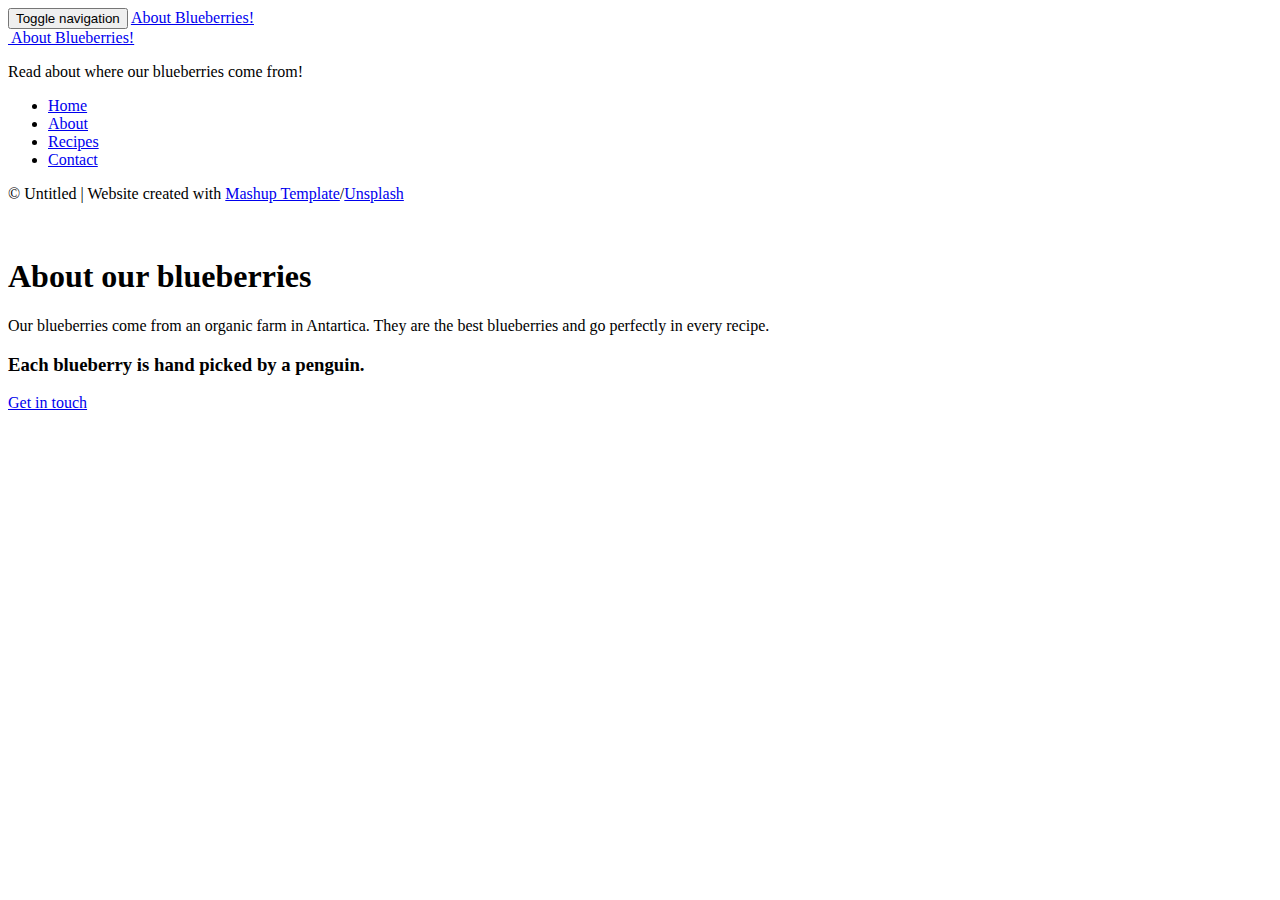
==== about.html @ f765b4d2 "Site Flow Builder" ====
<!DOCTYPE html>
<html lang="en">

<head>
  <meta charset="UTF-8">
  <meta content="IE=edge" http-equiv="X-UA-Compatible">
  <meta content="width=device-width,initial-scale=1" name="viewport">
  <meta content="description" name="description">
  <meta name="google" content="notranslate" />
  <meta content="Mashup templates have been developped by Orson.io team" name="author">

  <!-- Disable tap highlight on IE -->
  <meta name="msapplication-tap-highlight" content="no">
  
  <link href="./assets/apple-icon-180x180.png" rel="apple-touch-icon">
  <link href="./assets/favicon.ico" rel="icon">



  <title>Title page</title>  

<link href="./main.82cfd66e.css" rel="stylesheet"></head>
<link href="./default.css" rel="stylesheet"></head>

<body>

 <!-- Add your content of header -->
<header class="">
  <div class="navbar navbar-default visible-xs">
    <button type="button" class="navbar-toggle collapsed">
      <span class="sr-only">Toggle navigation</span>
      <span class="icon-bar"></span>
      <span class="icon-bar"></span>
      <span class="icon-bar"></span>
    </button>
    <a href="./index.html" class="navbar-brand">About Blueberries!</a>
  </div>

  <nav class="sidebar">
    <div class="navbar-collapse" id="navbar-collapse">
      <div class="site-header hidden-xs">
          <a class="site-brand" href="./index.html" title="">
            <img class="img-responsive site-logo" alt="" src="./assets/images/Blueberry.svg">
            About Blueberries!
          </a>
        <p>Read about where our blueberries come from!</p>
      </div>
      <ul class="nav">
        <li><a href="./index.html" title="">Home</a></li>
        <li><a href="./about.html" title="">About</a></li>
        <li><a href="./services.html" title="">Recipes</a></li>
        <li><a href="./contact.html" title="">Contact</a></li>

      </ul>

      <nav class="nav-footer">
        <p class="nav-footer-social-buttons">
          <a class="fa-icon" href="https://www.instagram.com/" title="">
            <i class="fa fa-instagram"></i>
          </a>
          <a class="fa-icon" href="https://dribbble.com/" title="">
            <i class="fa fa-dribbble"></i>
          </a>
          <a class="fa-icon" href="https://twitter.com/" title="">
            <i class="fa fa-twitter"></i>
          </a>
        </p>
        <p>© Untitled | Website created with <a href="http://www.mashup-template.com/" title="Create website with free html template">Mashup Template</a>/<a href="https://www.unsplash.com/" title="Beautiful Free Images">Unsplash</a></p>
      </nav>  
    </div> 
  </nav>
</header>
<main class="" id="main-collapse">


<div class="row">
  <div class="col-xs-12 col-md-6">
    <img id="blueberry-img" class="img-responsive" alt="" src="https://images.food52.com/mpDKa-Kh-VUBO425lRTb-XDWkz8=/1200x1200/a772c2a8-6b6f-4b9a-9ea8-59f79d7a1077--blueberries_food52_mark_weinberg_14-07-01_0103.jpg">
  </div>
  <div class="col-xs-12 col-md-6">
    <h1>About our blueberries</h1>
    
    <p>Our blueberries come from an organic farm in Antartica.
      They are the best blueberries and go perfectly in every recipe.
    </p>

    <h3>Each blueberry is hand picked by a penguin.</h3>
    
    <a href="contact.html" class="btn btn-primary" title=""> Get in touch</a>
 </div>
</div>
    
</main>

<script>
document.addEventListener("DOMContentLoaded", function (event) {
  navbarToggleSidebar();
  navActivePage();
});
</script>

<!-- Google Analytics: change UA-XXXXX-X to be your site's ID 

<script>
  (function (i, s, o, g, r, a, m) {
    i['GoogleAnalyticsObject'] = r; i[r] = i[r] || function () {
      (i[r].q = i[r].q || []).push(arguments)
    }, i[r].l = 1 * new Date(); a = s.createElement(o),
      m = s.getElementsByTagName(o)[0]; a.async = 1; a.src = g; m.parentNode.insertBefore(a, m)
  })(window, document, 'script', '//www.google-analytics.com/analytics.js', 'ga');
  ga('create', 'UA-XXXXX-X', 'auto');
  ga('send', 'pageview');
</script>

--> <script type="text/javascript" src="./main.85741bff.js"></script></body>

</html>
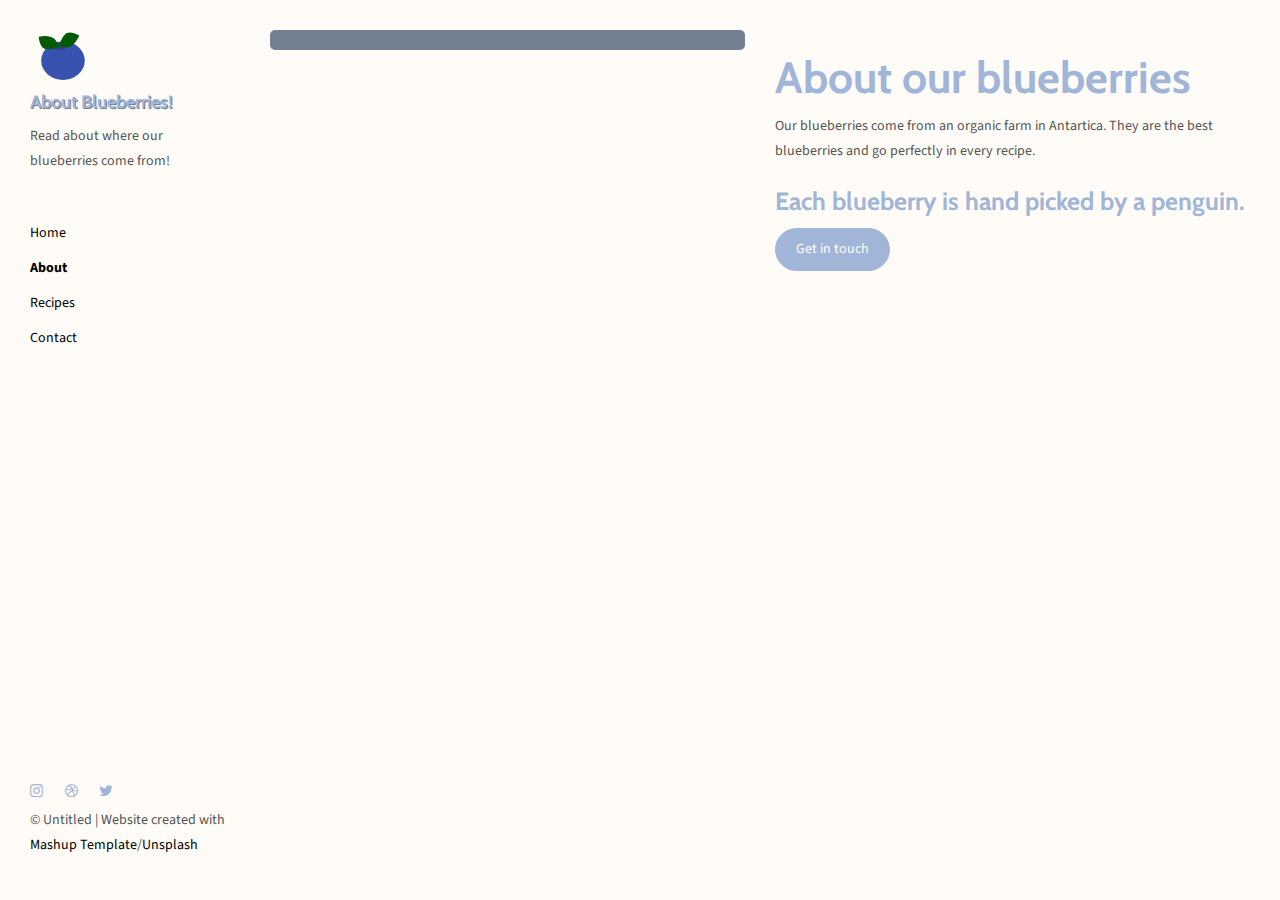
==== commit df10c38f: "Update about.html" ====
--- a/about.html
+++ b/about.html
@@ -33,13 +33,13 @@
       <span class="icon-bar"></span>
       <span class="icon-bar"></span>
     </button>
-    <a href="./index.html" class="navbar-brand">About Blueberries!</a>
+    <a href="./myFunSite.html" class="navbar-brand">About Blueberries!</a>
   </div>
 
   <nav class="sidebar">
     <div class="navbar-collapse" id="navbar-collapse">
       <div class="site-header hidden-xs">
-          <a class="site-brand" href="./index.html" title="">
+          <a class="site-brand" href="./myFunSite.html" title="">
             <img class="img-responsive site-logo" alt="" src="./assets/images/Blueberry.svg">
             About Blueberries!
           </a>
@@ -114,4 +114,4 @@
 
 --> <script type="text/javascript" src="./main.85741bff.js"></script></body>
 
-</html>+</html>
--- a/main.82cfd66e.css
+++ b/main.82cfd66e.css
@@ -0,0 +1,9 @@
+@import url(https://fonts.googleapis.com/css?family=Cabin:400,700|Source+Sans+Pro:400,700);@import url(https://maxcdn.bootstrapcdn.com/font-awesome/4.7.0/css/font-awesome.min.css);/*!
+ * Bootstrap v3.3.7 (http://getbootstrap.com)
+ * Copyright 2011-2016 Twitter, Inc.
+ * Licensed under MIT (https://github.com/twbs/bootstrap/blob/master/LICENSE)
+ */
+/*! normalize.css v3.0.3 | MIT License | github.com/necolas/normalize.css */html{font-family:sans-serif;-ms-text-size-adjust:100%;-webkit-text-size-adjust:100%}body{margin:0}article,aside,details,figcaption,figure,footer,header,hgroup,main,menu,nav,section,summary{display:block}audio,canvas,progress,video{display:inline-block;vertical-align:baseline}audio:not([controls]){display:none;height:0}[hidden],template{display:none}a{background-color:transparent}a:active,a:hover{outline:0}abbr[title]{border-bottom:1px dotted}b,strong{font-weight:700}dfn{font-style:italic}h1{font-size:2em;margin:.67em 0}mark{background:#ff0;color:#000}small{font-size:80%}sub,sup{font-size:75%;line-height:0;position:relative;vertical-align:baseline}sup{top:-.5em}sub{bottom:-.25em}img{border:0}svg:not(:root){overflow:hidden}figure{margin:1em 40px}hr{box-sizing:content-box;height:0}pre{overflow:auto}code,kbd,pre,samp{font-family:monospace,monospace;font-size:1em}button,input,optgroup,select,textarea{color:inherit;font:inherit;margin:0}button{overflow:visible}button,select{text-transform:none}button,html input[type=button],input[type=reset],input[type=submit]{-webkit-appearance:button;cursor:pointer}button[disabled],html input[disabled]{cursor:default}button::-moz-focus-inner,input::-moz-focus-inner{border:0;padding:0}input{line-height:normal}input[type=checkbox],input[type=radio]{box-sizing:border-box;padding:0}input[type=number]::-webkit-inner-spin-button,input[type=number]::-webkit-outer-spin-button{height:auto}input[type=search]{-webkit-appearance:textfield;box-sizing:content-box}input[type=search]::-webkit-search-cancel-button,input[type=search]::-webkit-search-decoration{-webkit-appearance:none}fieldset{border:1px solid silver;margin:0 2px;padding:.35em .625em .75em}textarea{overflow:auto}optgroup{font-weight:700}table{border-collapse:collapse;border-spacing:0}td,th{padding:0}
+
+/*! Source: https://github.com/h5bp/html5-boilerplate/blob/master/src/css/main.css */@media print{*,:after,:before{background:transparent!important;color:#000!important;box-shadow:none!important;text-shadow:none!important}a,a:visited{text-decoration:underline}a[href]:after{content:" (" attr(href) ")"}abbr[title]:after{content:" (" attr(title) ")"}a[href^="#"]:after,a[href^="javascript:"]:after{content:""}blockquote,pre{border:1px solid #999;page-break-inside:avoid}thead{display:table-header-group}img,tr{page-break-inside:avoid}img{max-width:100%!important}h2,h3,p{orphans:3;widows:3}h2,h3{page-break-after:avoid}.navbar{display:none}.btn>.caret,.dropup>.btn>.caret{border-top-color:#000!important}.label{border:1px solid #000}.table{border-collapse:collapse!important}.table td,.table th{background-color:#fff!important}.table-bordered td,.table-bordered th{border:1px solid #ddd!important}}*,:after,:before{-webkit-box-sizing:border-box;-moz-box-sizing:border-box;box-sizing:border-box}html{font-size:10px;-webkit-tap-highlight-color:transparent}body{font-family:Source Sans Pro,Helvetica,Arial,sans-serif;font-size:14px;line-height:1.78;color:#555;background-color:#fff}button,input,select,textarea{font-family:inherit;font-size:inherit;line-height:inherit}a{color:#ff6360;text-decoration:none}a:focus,a:hover{color:#ff1814;text-decoration:underline}a:focus{outline:5px auto -webkit-focus-ring-color;outline-offset:-2px}figure{margin:0}img{vertical-align:middle}.img-responsive{display:block;max-width:100%;height:auto}.img-rounded{border-radius:2px}.img-thumbnail{padding:4px;line-height:1.78;background-color:#fff;border:1px solid #ddd;border-radius:2px;-webkit-transition:all .2s ease-in-out;-o-transition:all .2s ease-in-out;transition:all .2s ease-in-out;display:inline-block;max-width:100%;height:auto}.img-circle{border-radius:50%}hr{margin-top:24px;margin-bottom:24px;border:0;border-top:1px solid #eee}.sr-only{position:absolute;width:1px;height:1px;margin:-1px;padding:0;overflow:hidden;clip:rect(0,0,0,0);border:0}.sr-only-focusable:active,.sr-only-focusable:focus{position:static;width:auto;height:auto;margin:0;overflow:visible;clip:auto}[role=button]{cursor:pointer}.h1,.h2,.h3,.h4,.h5,.h6,h1,h2,h3,h4,h5,h6{font-family:Cabin,Helvetica,Arial,sans-serif;font-weight:700;line-height:1.1;color:#000}.h1 .small,.h1 small,.h2 .small,.h2 small,.h3 .small,.h3 small,.h4 .small,.h4 small,.h5 .small,.h5 small,.h6 .small,.h6 small,h1 .small,h1 small,h2 .small,h2 small,h3 .small,h3 small,h4 .small,h4 small,h5 .small,h5 small,h6 .small,h6 small{font-weight:400;line-height:1;color:#777}.h1,.h2,.h3,h1,h2,h3{margin-top:24px;margin-bottom:12px}.h1 .small,.h1 small,.h2 .small,.h2 small,.h3 .small,.h3 small,h1 .small,h1 small,h2 .small,h2 small,h3 .small,h3 small{font-size:65%}.h4,.h5,.h6,h4,h5,h6{margin-top:12px;margin-bottom:12px}.h4 .small,.h4 small,.h5 .small,.h5 small,.h6 .small,.h6 small,h4 .small,h4 small,h5 .small,h5 small,h6 .small,h6 small{font-size:75%}.h1,h1{font-size:44px}.h2,h2{font-size:33px}.h3,h3{font-size:25px}.h4,h4{font-size:19px}.h5,h5{font-size:14px}.h6,h6{font-size:12px}p{margin:0 0 12px}.lead{margin-bottom:24px;font-size:16px;font-weight:300;line-height:1.4}@media (min-width:768px){.lead{font-size:21px}}.small,small{font-size:85%}.mark,mark{background-color:#fcf8e3;padding:.2em}.text-left{text-align:left}.text-right{text-align:right}.text-center{text-align:center}.text-justify{text-align:justify}.text-nowrap{white-space:nowrap}.text-lowercase{text-transform:lowercase}.initialism,.text-uppercase{text-transform:uppercase}.text-capitalize{text-transform:capitalize}.text-muted{color:#777}.text-primary{color:#ff6360}a.text-primary:focus,a.text-primary:hover{color:#ff312d}.text-success{color:#fff}a.text-success:focus,a.text-success:hover{color:#e6e6e6}.text-info{color:#31708f}a.text-info:focus,a.text-info:hover{color:#245269}.text-warning{color:#8a6d3b}a.text-warning:focus,a.text-warning:hover{color:#66512c}.text-danger{color:#fff}a.text-danger:focus,a.text-danger:hover{color:#e6e6e6}.bg-primary{color:#fff;background-color:#ff6360}a.bg-primary:focus,a.bg-primary:hover{background-color:#ff312d}.bg-success{background-color:#57ce6e}a.bg-success:focus,a.bg-success:hover{background-color:#37bb50}.bg-info{background-color:#d9edf7}a.bg-info:focus,a.bg-info:hover{background-color:#afd9ee}.bg-warning{background-color:#fcf8e3}a.bg-warning:focus,a.bg-warning:hover{background-color:#f7ecb5}.bg-danger{background-color:#ee624b}a.bg-danger:focus,a.bg-danger:hover{background-color:#ea391c}.page-header{padding-bottom:11px;margin:48px 0 24px;border-bottom:1px solid #eee}ol,ul{margin-top:0;margin-bottom:12px}ol ol,ol ul,ul ol,ul ul{margin-bottom:0}.list-inline,.list-unstyled{padding-left:0;list-style:none}.list-inline{margin-left:-5px}.list-inline>li{display:inline-block;padding-left:5px;padding-right:5px}dl{margin-top:0;margin-bottom:24px}dd,dt{line-height:1.78}dt{font-weight:700}dd{margin-left:0}.dl-horizontal dd:after,.dl-horizontal dd:before{content:" ";display:table}.dl-horizontal dd:after{clear:both}@media (min-width:768px){.dl-horizontal dt{float:left;width:160px;clear:left;text-align:right;overflow:hidden;text-overflow:ellipsis;white-space:nowrap}.dl-horizontal dd{margin-left:180px}}abbr[data-original-title],abbr[title]{cursor:help;border-bottom:1px dotted #777}.initialism{font-size:90%}blockquote{padding:12px 24px;margin:0 0 24px;font-size:17.5px;border-left:5px solid #eee}blockquote ol:last-child,blockquote p:last-child,blockquote ul:last-child{margin-bottom:0}blockquote .small,blockquote footer,blockquote small{display:block;font-size:80%;line-height:1.78;color:#777}blockquote .small:before,blockquote footer:before,blockquote small:before{content:"\2014   \A0"}.blockquote-reverse,blockquote.pull-right{padding-right:15px;padding-left:0;border-right:5px solid #eee;border-left:0;text-align:right}.blockquote-reverse .small:before,.blockquote-reverse footer:before,.blockquote-reverse small:before,blockquote.pull-right .small:before,blockquote.pull-right footer:before,blockquote.pull-right small:before{content:""}.blockquote-reverse .small:after,.blockquote-reverse footer:after,.blockquote-reverse small:after,blockquote.pull-right .small:after,blockquote.pull-right footer:after,blockquote.pull-right small:after{content:"\A0   \2014"}address{margin-bottom:24px;font-style:normal;line-height:1.78}code,kbd,pre,samp{font-family:Menlo,Monaco,Consolas,Courier New,monospace}code{color:#c7254e;background-color:#f9f2f4}code,kbd{padding:2px 4px;font-size:90%;border-radius:2px}kbd{color:#fff;background-color:#333;box-shadow:inset 0 -1px 0 rgba(0,0,0,.25)}kbd kbd{padding:0;font-size:100%;font-weight:700;box-shadow:none}pre{display:block;padding:11.5px;margin:0 0 12px;font-size:13px;line-height:1.78;word-break:break-all;word-wrap:break-word;color:#333;background-color:#f5f5f5;border:1px solid #ccc;border-radius:2px}pre code{padding:0;font-size:inherit;color:inherit;white-space:pre-wrap;background-color:transparent;border-radius:0}.pre-scrollable{max-height:340px;overflow-y:scroll}.container{margin-right:auto;margin-left:auto;padding-left:15px;padding-right:15px}.container:after,.container:before{content:" ";display:table}.container:after{clear:both}@media (min-width:768px){.container{width:750px}}@media (min-width:992px){.container{width:970px}}@media (min-width:1200px){.container{width:1170px}}.container-fluid{margin-right:auto;margin-left:auto;padding-left:15px;padding-right:15px}.container-fluid:after,.container-fluid:before{content:" ";display:table}.container-fluid:after{clear:both}.row{margin-left:-15px;margin-right:-15px}.row:after,.row:before{content:" ";display:table}.row:after{clear:both}.col-lg-1,.col-lg-2,.col-lg-3,.col-lg-4,.col-lg-5,.col-lg-6,.col-lg-7,.col-lg-8,.col-lg-9,.col-lg-10,.col-lg-11,.col-lg-12,.col-md-1,.col-md-2,.col-md-3,.col-md-4,.col-md-5,.col-md-6,.col-md-7,.col-md-8,.col-md-9,.col-md-10,.col-md-11,.col-md-12,.col-sm-1,.col-sm-2,.col-sm-3,.col-sm-4,.col-sm-5,.col-sm-6,.col-sm-7,.col-sm-8,.col-sm-9,.col-sm-10,.col-sm-11,.col-sm-12,.col-xs-1,.col-xs-2,.col-xs-3,.col-xs-4,.col-xs-5,.col-xs-6,.col-xs-7,.col-xs-8,.col-xs-9,.col-xs-10,.col-xs-11,.col-xs-12{position:relative;min-height:1px;padding-left:15px;padding-right:15px}.col-xs-1,.col-xs-2,.col-xs-3,.col-xs-4,.col-xs-5,.col-xs-6,.col-xs-7,.col-xs-8,.col-xs-9,.col-xs-10,.col-xs-11,.col-xs-12{float:left}.col-xs-1{width:8.33333%}.col-xs-2{width:16.66667%}.col-xs-3{width:25%}.col-xs-4{width:33.33333%}.col-xs-5{width:41.66667%}.col-xs-6{width:50%}.col-xs-7{width:58.33333%}.col-xs-8{width:66.66667%}.col-xs-9{width:75%}.col-xs-10{width:83.33333%}.col-xs-11{width:91.66667%}.col-xs-12{width:100%}.col-xs-pull-0{right:auto}.col-xs-pull-1{right:8.33333%}.col-xs-pull-2{right:16.66667%}.col-xs-pull-3{right:25%}.col-xs-pull-4{right:33.33333%}.col-xs-pull-5{right:41.66667%}.col-xs-pull-6{right:50%}.col-xs-pull-7{right:58.33333%}.col-xs-pull-8{right:66.66667%}.col-xs-pull-9{right:75%}.col-xs-pull-10{right:83.33333%}.col-xs-pull-11{right:91.66667%}.col-xs-pull-12{right:100%}.col-xs-push-0{left:auto}.col-xs-push-1{left:8.33333%}.col-xs-push-2{left:16.66667%}.col-xs-push-3{left:25%}.col-xs-push-4{left:33.33333%}.col-xs-push-5{left:41.66667%}.col-xs-push-6{left:50%}.col-xs-push-7{left:58.33333%}.col-xs-push-8{left:66.66667%}.col-xs-push-9{left:75%}.col-xs-push-10{left:83.33333%}.col-xs-push-11{left:91.66667%}.col-xs-push-12{left:100%}.col-xs-offset-0{margin-left:0}.col-xs-offset-1{margin-left:8.33333%}.col-xs-offset-2{margin-left:16.66667%}.col-xs-offset-3{margin-left:25%}.col-xs-offset-4{margin-left:33.33333%}.col-xs-offset-5{margin-left:41.66667%}.col-xs-offset-6{margin-left:50%}.col-xs-offset-7{margin-left:58.33333%}.col-xs-offset-8{margin-left:66.66667%}.col-xs-offset-9{margin-left:75%}.col-xs-offset-10{margin-left:83.33333%}.col-xs-offset-11{margin-left:91.66667%}.col-xs-offset-12{margin-left:100%}@media (min-width:768px){.col-sm-1,.col-sm-2,.col-sm-3,.col-sm-4,.col-sm-5,.col-sm-6,.col-sm-7,.col-sm-8,.col-sm-9,.col-sm-10,.col-sm-11,.col-sm-12{float:left}.col-sm-1{width:8.33333%}.col-sm-2{width:16.66667%}.col-sm-3{width:25%}.col-sm-4{width:33.33333%}.col-sm-5{width:41.66667%}.col-sm-6{width:50%}.col-sm-7{width:58.33333%}.col-sm-8{width:66.66667%}.col-sm-9{width:75%}.col-sm-10{width:83.33333%}.col-sm-11{width:91.66667%}.col-sm-12{width:100%}.col-sm-pull-0{right:auto}.col-sm-pull-1{right:8.33333%}.col-sm-pull-2{right:16.66667%}.col-sm-pull-3{right:25%}.col-sm-pull-4{right:33.33333%}.col-sm-pull-5{right:41.66667%}.col-sm-pull-6{right:50%}.col-sm-pull-7{right:58.33333%}.col-sm-pull-8{right:66.66667%}.col-sm-pull-9{right:75%}.col-sm-pull-10{right:83.33333%}.col-sm-pull-11{right:91.66667%}.col-sm-pull-12{right:100%}.col-sm-push-0{left:auto}.col-sm-push-1{left:8.33333%}.col-sm-push-2{left:16.66667%}.col-sm-push-3{left:25%}.col-sm-push-4{left:33.33333%}.col-sm-push-5{left:41.66667%}.col-sm-push-6{left:50%}.col-sm-push-7{left:58.33333%}.col-sm-push-8{left:66.66667%}.col-sm-push-9{left:75%}.col-sm-push-10{left:83.33333%}.col-sm-push-11{left:91.66667%}.col-sm-push-12{left:100%}.col-sm-offset-0{margin-left:0}.col-sm-offset-1{margin-left:8.33333%}.col-sm-offset-2{margin-left:16.66667%}.col-sm-offset-3{margin-left:25%}.col-sm-offset-4{margin-left:33.33333%}.col-sm-offset-5{margin-left:41.66667%}.col-sm-offset-6{margin-left:50%}.col-sm-offset-7{margin-left:58.33333%}.col-sm-offset-8{margin-left:66.66667%}.col-sm-offset-9{margin-left:75%}.col-sm-offset-10{margin-left:83.33333%}.col-sm-offset-11{margin-left:91.66667%}.col-sm-offset-12{margin-left:100%}}@media (min-width:992px){.col-md-1,.col-md-2,.col-md-3,.col-md-4,.col-md-5,.col-md-6,.col-md-7,.col-md-8,.col-md-9,.col-md-10,.col-md-11,.col-md-12{float:left}.col-md-1{width:8.33333%}.col-md-2{width:16.66667%}.col-md-3{width:25%}.col-md-4{width:33.33333%}.col-md-5{width:41.66667%}.col-md-6{width:50%}.col-md-7{width:58.33333%}.col-md-8{width:66.66667%}.col-md-9{width:75%}.col-md-10{width:83.33333%}.col-md-11{width:91.66667%}.col-md-12{width:100%}.col-md-pull-0{right:auto}.col-md-pull-1{right:8.33333%}.col-md-pull-2{right:16.66667%}.col-md-pull-3{right:25%}.col-md-pull-4{right:33.33333%}.col-md-pull-5{right:41.66667%}.col-md-pull-6{right:50%}.col-md-pull-7{right:58.33333%}.col-md-pull-8{right:66.66667%}.col-md-pull-9{right:75%}.col-md-pull-10{right:83.33333%}.col-md-pull-11{right:91.66667%}.col-md-pull-12{right:100%}.col-md-push-0{left:auto}.col-md-push-1{left:8.33333%}.col-md-push-2{left:16.66667%}.col-md-push-3{left:25%}.col-md-push-4{left:33.33333%}.col-md-push-5{left:41.66667%}.col-md-push-6{left:50%}.col-md-push-7{left:58.33333%}.col-md-push-8{left:66.66667%}.col-md-push-9{left:75%}.col-md-push-10{left:83.33333%}.col-md-push-11{left:91.66667%}.col-md-push-12{left:100%}.col-md-offset-0{margin-left:0}.col-md-offset-1{margin-left:8.33333%}.col-md-offset-2{margin-left:16.66667%}.col-md-offset-3{margin-left:25%}.col-md-offset-4{margin-left:33.33333%}.col-md-offset-5{margin-left:41.66667%}.col-md-offset-6{margin-left:50%}.col-md-offset-7{margin-left:58.33333%}.col-md-offset-8{margin-left:66.66667%}.col-md-offset-9{margin-left:75%}.col-md-offset-10{margin-left:83.33333%}.col-md-offset-11{margin-left:91.66667%}.col-md-offset-12{margin-left:100%}}@media (min-width:1200px){.col-lg-1,.col-lg-2,.col-lg-3,.col-lg-4,.col-lg-5,.col-lg-6,.col-lg-7,.col-lg-8,.col-lg-9,.col-lg-10,.col-lg-11,.col-lg-12{float:left}.col-lg-1{width:8.33333%}.col-lg-2{width:16.66667%}.col-lg-3{width:25%}.col-lg-4{width:33.33333%}.col-lg-5{width:41.66667%}.col-lg-6{width:50%}.col-lg-7{width:58.33333%}.col-lg-8{width:66.66667%}.col-lg-9{width:75%}.col-lg-10{width:83.33333%}.col-lg-11{width:91.66667%}.col-lg-12{width:100%}.col-lg-pull-0{right:auto}.col-lg-pull-1{right:8.33333%}.col-lg-pull-2{right:16.66667%}.col-lg-pull-3{right:25%}.col-lg-pull-4{right:33.33333%}.col-lg-pull-5{right:41.66667%}.col-lg-pull-6{right:50%}.col-lg-pull-7{right:58.33333%}.col-lg-pull-8{right:66.66667%}.col-lg-pull-9{right:75%}.col-lg-pull-10{right:83.33333%}.col-lg-pull-11{right:91.66667%}.col-lg-pull-12{right:100%}.col-lg-push-0{left:auto}.col-lg-push-1{left:8.33333%}.col-lg-push-2{left:16.66667%}.col-lg-push-3{left:25%}.col-lg-push-4{left:33.33333%}.col-lg-push-5{left:41.66667%}.col-lg-push-6{left:50%}.col-lg-push-7{left:58.33333%}.col-lg-push-8{left:66.66667%}.col-lg-push-9{left:75%}.col-lg-push-10{left:83.33333%}.col-lg-push-11{left:91.66667%}.col-lg-push-12{left:100%}.col-lg-offset-0{margin-left:0}.col-lg-offset-1{margin-left:8.33333%}.col-lg-offset-2{margin-left:16.66667%}.col-lg-offset-3{margin-left:25%}.col-lg-offset-4{margin-left:33.33333%}.col-lg-offset-5{margin-left:41.66667%}.col-lg-offset-6{margin-left:50%}.col-lg-offset-7{margin-left:58.33333%}.col-lg-offset-8{margin-left:66.66667%}.col-lg-offset-9{margin-left:75%}.col-lg-offset-10{margin-left:83.33333%}.col-lg-offset-11{margin-left:91.66667%}.col-lg-offset-12{margin-left:100%}}table{background-color:transparent}caption{padding-top:8px;padding-bottom:8px;color:#777}caption,th{text-align:left}.table{width:100%;max-width:100%;margin-bottom:24px}.table>tbody>tr>td,.table>tbody>tr>th,.table>tfoot>tr>td,.table>tfoot>tr>th,.table>thead>tr>td,.table>thead>tr>th{padding:8px;line-height:1.78;vertical-align:top;border-top:1px solid #ddd}.table>thead>tr>th{vertical-align:bottom;border-bottom:2px solid #ddd}.table>caption+thead>tr:first-child>td,.table>caption+thead>tr:first-child>th,.table>colgroup+thead>tr:first-child>td,.table>colgroup+thead>tr:first-child>th,.table>thead:first-child>tr:first-child>td,.table>thead:first-child>tr:first-child>th{border-top:0}.table>tbody+tbody{border-top:2px solid #ddd}.table .table{background-color:#fff}.table-condensed>tbody>tr>td,.table-condensed>tbody>tr>th,.table-condensed>tfoot>tr>td,.table-condensed>tfoot>tr>th,.table-condensed>thead>tr>td,.table-condensed>thead>tr>th{padding:5px}.table-bordered,.table-bordered>tbody>tr>td,.table-bordered>tbody>tr>th,.table-bordered>tfoot>tr>td,.table-bordered>tfoot>tr>th,.table-bordered>thead>tr>td,.table-bordered>thead>tr>th{border:1px solid #ddd}.table-bordered>thead>tr>td,.table-bordered>thead>tr>th{border-bottom-width:2px}.table-striped>tbody>tr:nth-of-type(odd){background-color:#f9f9f9}.table-hover>tbody>tr:hover{background-color:#f5f5f5}table col[class*=col-]{position:static;float:none;display:table-column}table td[class*=col-],table th[class*=col-]{position:static;float:none;display:table-cell}.table>tbody>tr.active>td,.table>tbody>tr.active>th,.table>tbody>tr>td.active,.table>tbody>tr>th.active,.table>tfoot>tr.active>td,.table>tfoot>tr.active>th,.table>tfoot>tr>td.active,.table>tfoot>tr>th.active,.table>thead>tr.active>td,.table>thead>tr.active>th,.table>thead>tr>td.active,.table>thead>tr>th.active{background-color:#f5f5f5}.table-hover>tbody>tr.active:hover>td,.table-hover>tbody>tr.active:hover>th,.table-hover>tbody>tr:hover>.active,.table-hover>tbody>tr>td.active:hover,.table-hover>tbody>tr>th.active:hover{background-color:#e8e8e8}.table>tbody>tr.success>td,.table>tbody>tr.success>th,.table>tbody>tr>td.success,.table>tbody>tr>th.success,.table>tfoot>tr.success>td,.table>tfoot>tr.success>th,.table>tfoot>tr>td.success,.table>tfoot>tr>th.success,.table>thead>tr.success>td,.table>thead>tr.success>th,.table>thead>tr>td.success,.table>thead>tr>th.success{background-color:#57ce6e}.table-hover>tbody>tr.success:hover>td,.table-hover>tbody>tr.success:hover>th,.table-hover>tbody>tr:hover>.success,.table-hover>tbody>tr>td.success:hover,.table-hover>tbody>tr>th.success:hover{background-color:#43c85d}.table>tbody>tr.info>td,.table>tbody>tr.info>th,.table>tbody>tr>td.info,.table>tbody>tr>th.info,.table>tfoot>tr.info>td,.table>tfoot>tr.info>th,.table>tfoot>tr>td.info,.table>tfoot>tr>th.info,.table>thead>tr.info>td,.table>thead>tr.info>th,.table>thead>tr>td.info,.table>thead>tr>th.info{background-color:#d9edf7}.table-hover>tbody>tr.info:hover>td,.table-hover>tbody>tr.info:hover>th,.table-hover>tbody>tr:hover>.info,.table-hover>tbody>tr>td.info:hover,.table-hover>tbody>tr>th.info:hover{background-color:#c4e3f3}.table>tbody>tr.warning>td,.table>tbody>tr.warning>th,.table>tbody>tr>td.warning,.table>tbody>tr>th.warning,.table>tfoot>tr.warning>td,.table>tfoot>tr.warning>th,.table>tfoot>tr>td.warning,.table>tfoot>tr>th.warning,.table>thead>tr.warning>td,.table>thead>tr.warning>th,.table>thead>tr>td.warning,.table>thead>tr>th.warning{background-color:#fcf8e3}.table-hover>tbody>tr.warning:hover>td,.table-hover>tbody>tr.warning:hover>th,.table-hover>tbody>tr:hover>.warning,.table-hover>tbody>tr>td.warning:hover,.table-hover>tbody>tr>th.warning:hover{background-color:#faf2cc}.table>tbody>tr.danger>td,.table>tbody>tr.danger>th,.table>tbody>tr>td.danger,.table>tbody>tr>th.danger,.table>tfoot>tr.danger>td,.table>tfoot>tr.danger>th,.table>tfoot>tr>td.danger,.table>tfoot>tr>th.danger,.table>thead>tr.danger>td,.table>thead>tr.danger>th,.table>thead>tr>td.danger,.table>thead>tr>th.danger{background-color:#ee624b}.table-hover>tbody>tr.danger:hover>td,.table-hover>tbody>tr.danger:hover>th,.table-hover>tbody>tr:hover>.danger,.table-hover>tbody>tr>td.danger:hover,.table-hover>tbody>tr>th.danger:hover{background-color:#ec4e34}.table-responsive{overflow-x:auto;min-height:.01%}@media screen and (max-width:767px){.table-responsive{width:100%;margin-bottom:18px;overflow-y:hidden;-ms-overflow-style:-ms-autohiding-scrollbar;border:1px solid #ddd}.table-responsive>.table{margin-bottom:0}.table-responsive>.table>tbody>tr>td,.table-responsive>.table>tbody>tr>th,.table-responsive>.table>tfoot>tr>td,.table-responsive>.table>tfoot>tr>th,.table-responsive>.table>thead>tr>td,.table-responsive>.table>thead>tr>th{white-space:nowrap}.table-responsive>.table-bordered{border:0}.table-responsive>.table-bordered>tbody>tr>td:first-child,.table-responsive>.table-bordered>tbody>tr>th:first-child,.table-responsive>.table-bordered>tfoot>tr>td:first-child,.table-responsive>.table-bordered>tfoot>tr>th:first-child,.table-responsive>.table-bordered>thead>tr>td:first-child,.table-responsive>.table-bordered>thead>tr>th:first-child{border-left:0}.table-responsive>.table-bordered>tbody>tr>td:last-child,.table-responsive>.table-bordered>tbody>tr>th:last-child,.table-responsive>.table-bordered>tfoot>tr>td:last-child,.table-responsive>.table-bordered>tfoot>tr>th:last-child,.table-responsive>.table-bordered>thead>tr>td:last-child,.table-responsive>.table-bordered>thead>tr>th:last-child{border-right:0}.table-responsive>.table-bordered>tbody>tr:last-child>td,.table-responsive>.table-bordered>tbody>tr:last-child>th,.table-responsive>.table-bordered>tfoot>tr:last-child>td,.table-responsive>.table-bordered>tfoot>tr:last-child>th{border-bottom:0}}fieldset{margin:0;min-width:0}fieldset,legend{padding:0;border:0}legend{display:block;width:100%;margin-bottom:24px;font-size:21px;line-height:inherit;color:#333;border-bottom:1px solid #e5e5e5}label{display:inline-block;max-width:100%;margin-bottom:5px;font-weight:700}input[type=search]{-webkit-box-sizing:border-box;-moz-box-sizing:border-box;box-sizing:border-box}input[type=checkbox],input[type=radio]{margin:4px 0 0;margin-top:1px\9;line-height:normal}input[type=file]{display:block}input[type=range]{display:block;width:100%}select[multiple],select[size]{height:auto}input[type=checkbox]:focus,input[type=file]:focus,input[type=radio]:focus{outline:5px auto -webkit-focus-ring-color;outline-offset:-2px}output{padding-top:9px}.form-control,output{display:block;font-size:14px;line-height:1.78;color:#555}.form-control{width:100%;height:40px;padding:8px 20px;background-color:#fff;background-image:none;border:1px solid #000;border-radius:2px;-webkit-box-shadow:inset 0 1px 1px rgba(0,0,0,.075);box-shadow:inset 0 1px 1px rgba(0,0,0,.075);-webkit-transition:border-color .15s ease-in-out,box-shadow .15s ease-in-out;-o-transition:border-color ease-in-out .15s,box-shadow ease-in-out .15s;transition:border-color .15s ease-in-out,box-shadow .15s ease-in-out}.form-control:focus{border-color:#66afe9;-webkit-box-shadow:inset 0 1px 1px rgba(0,0,0,.075),0 0 8px rgba(102,175,233,.6);box-shadow:inset 0 1px 1px rgba(0,0,0,.075),0 0 8px rgba(102,175,233,.6)}.form-control::-moz-placeholder{color:#999;opacity:1}.form-control:-ms-input-placeholder{color:#999}.form-control::-webkit-input-placeholder{color:#999}.form-control::-ms-expand{border:0;background-color:transparent}.form-control[disabled],.form-control[readonly],fieldset[disabled] .form-control{background-color:#eee;opacity:1}.form-control[disabled],fieldset[disabled] .form-control{cursor:not-allowed}textarea.form-control{height:auto}input[type=search]{-webkit-appearance:none}@media screen and (-webkit-min-device-pixel-ratio:0){input[type=date].form-control,input[type=datetime-local].form-control,input[type=month].form-control,input[type=time].form-control{line-height:40px}.input-group-sm>.input-group-btn>input[type=date].btn,.input-group-sm>.input-group-btn>input[type=datetime-local].btn,.input-group-sm>.input-group-btn>input[type=month].btn,.input-group-sm>.input-group-btn>input[type=time].btn,.input-group-sm>input[type=date].form-control,.input-group-sm>input[type=date].input-group-addon,.input-group-sm>input[type=datetime-local].form-control,.input-group-sm>input[type=datetime-local].input-group-addon,.input-group-sm>input[type=month].form-control,.input-group-sm>input[type=month].input-group-addon,.input-group-sm>input[type=time].form-control,.input-group-sm>input[type=time].input-group-addon,.input-group-sm input[type=date],.input-group-sm input[type=datetime-local],.input-group-sm input[type=month],.input-group-sm input[type=time],input[type=date].input-sm,input[type=datetime-local].input-sm,input[type=month].input-sm,input[type=time].input-sm{line-height:30px}.input-group-lg>.input-group-btn>input[type=date].btn,.input-group-lg>.input-group-btn>input[type=datetime-local].btn,.input-group-lg>.input-group-btn>input[type=month].btn,.input-group-lg>.input-group-btn>input[type=time].btn,.input-group-lg>input[type=date].form-control,.input-group-lg>input[type=date].input-group-addon,.input-group-lg>input[type=datetime-local].form-control,.input-group-lg>input[type=datetime-local].input-group-addon,.input-group-lg>input[type=month].form-control,.input-group-lg>input[type=month].input-group-addon,.input-group-lg>input[type=time].form-control,.input-group-lg>input[type=time].input-group-addon,.input-group-lg input[type=date],.input-group-lg input[type=datetime-local],.input-group-lg input[type=month],.input-group-lg input[type=time],input[type=date].input-lg,input[type=datetime-local].input-lg,input[type=month].input-lg,input[type=time].input-lg{line-height:46px}}.form-group{margin-bottom:15px}.checkbox,.radio{position:relative;display:block;margin-top:10px;margin-bottom:10px}.checkbox label,.radio label{min-height:24px;padding-left:20px;margin-bottom:0;font-weight:400;cursor:pointer}.checkbox-inline input[type=checkbox],.checkbox input[type=checkbox],.radio-inline input[type=radio],.radio input[type=radio]{position:absolute;margin-left:-20px;margin-top:4px\9}.checkbox+.checkbox,.radio+.radio{margin-top:-5px}.checkbox-inline,.radio-inline{position:relative;display:inline-block;padding-left:20px;margin-bottom:0;vertical-align:middle;font-weight:400;cursor:pointer}.checkbox-inline+.checkbox-inline,.radio-inline+.radio-inline{margin-top:0;margin-left:10px}.checkbox-inline.disabled,.checkbox.disabled label,.radio-inline.disabled,.radio.disabled label,fieldset[disabled] .checkbox-inline,fieldset[disabled] .checkbox label,fieldset[disabled] .radio-inline,fieldset[disabled] .radio label,fieldset[disabled] input[type=checkbox],fieldset[disabled] input[type=radio],input[type=checkbox].disabled,input[type=checkbox][disabled],input[type=radio].disabled,input[type=radio][disabled]{cursor:not-allowed}.form-control-static{padding-top:9px;padding-bottom:9px;margin-bottom:0;min-height:38px}.form-control-static.input-lg,.form-control-static.input-sm,.input-group-lg>.form-control-static.form-control,.input-group-lg>.form-control-static.input-group-addon,.input-group-lg>.input-group-btn>.form-control-static.btn,.input-group-sm>.form-control-static.form-control,.input-group-sm>.form-control-static.input-group-addon,.input-group-sm>.input-group-btn>.form-control-static.btn{padding-left:0;padding-right:0}.input-group-sm>.form-control,.input-group-sm>.input-group-addon,.input-group-sm>.input-group-btn>.btn,.input-sm{height:30px;padding:5px 14px;font-size:12px;line-height:1.5;border-radius:2px}.input-group-sm>.input-group-btn>select.btn,.input-group-sm>select.form-control,.input-group-sm>select.input-group-addon,select.input-sm{height:30px;line-height:30px}.input-group-sm>.input-group-btn>select[multiple].btn,.input-group-sm>.input-group-btn>textarea.btn,.input-group-sm>select[multiple].form-control,.input-group-sm>select[multiple].input-group-addon,.input-group-sm>textarea.form-control,.input-group-sm>textarea.input-group-addon,select[multiple].input-sm,textarea.input-sm{height:auto}.form-group-sm .form-control{height:30px;padding:5px 14px;font-size:12px;line-height:1.5;border-radius:2px}.form-group-sm select.form-control{height:30px;line-height:30px}.form-group-sm select[multiple].form-control,.form-group-sm textarea.form-control{height:auto}.form-group-sm .form-control-static{height:30px;min-height:36px;padding:6px 14px;font-size:12px;line-height:1.5}.input-group-lg>.form-control,.input-group-lg>.input-group-addon,.input-group-lg>.input-group-btn>.btn,.input-lg{height:46px;padding:10px 24px;font-size:18px;line-height:1.33333;border-radius:2px}.input-group-lg>.input-group-btn>select.btn,.input-group-lg>select.form-control,.input-group-lg>select.input-group-addon,select.input-lg{height:46px;line-height:46px}.input-group-lg>.input-group-btn>select[multiple].btn,.input-group-lg>.input-group-btn>textarea.btn,.input-group-lg>select[multiple].form-control,.input-group-lg>select[multiple].input-group-addon,.input-group-lg>textarea.form-control,.input-group-lg>textarea.input-group-addon,select[multiple].input-lg,textarea.input-lg{height:auto}.form-group-lg .form-control{height:46px;padding:10px 24px;font-size:18px;line-height:1.33333;border-radius:2px}.form-group-lg select.form-control{height:46px;line-height:46px}.form-group-lg select[multiple].form-control,.form-group-lg textarea.form-control{height:auto}.form-group-lg .form-control-static{height:46px;min-height:42px;padding:11px 24px;font-size:18px;line-height:1.33333}.has-feedback{position:relative}.has-feedback .form-control{padding-right:50px}.form-control-feedback{position:absolute;top:0;right:0;z-index:2;display:block;width:40px;height:40px;line-height:40px;text-align:center;pointer-events:none}.form-group-lg .form-control+.form-control-feedback,.input-group-lg+.form-control-feedback,.input-group-lg>.form-control+.form-control-feedback,.input-group-lg>.input-group-addon+.form-control-feedback,.input-group-lg>.input-group-btn>.btn+.form-control-feedback,.input-lg+.form-control-feedback{width:46px;height:46px;line-height:46px}.form-group-sm .form-control+.form-control-feedback,.input-group-sm+.form-control-feedback,.input-group-sm>.form-control+.form-control-feedback,.input-group-sm>.input-group-addon+.form-control-feedback,.input-group-sm>.input-group-btn>.btn+.form-control-feedback,.input-sm+.form-control-feedback{width:30px;height:30px;line-height:30px}.has-success .checkbox,.has-success .checkbox-inline,.has-success.checkbox-inline label,.has-success.checkbox label,.has-success .control-label,.has-success .help-block,.has-success .radio,.has-success .radio-inline,.has-success.radio-inline label,.has-success.radio label{color:#fff}.has-success .form-control{border-color:#fff;-webkit-box-shadow:inset 0 1px 1px rgba(0,0,0,.075);box-shadow:inset 0 1px 1px rgba(0,0,0,.075)}.has-success .form-control:focus{border-color:#e6e6e6;-webkit-box-shadow:inset 0 1px 1px rgba(0,0,0,.075),0 0 6px #fff;box-shadow:inset 0 1px 1px rgba(0,0,0,.075),0 0 6px #fff}.has-success .input-group-addon{color:#fff;border-color:#fff;background-color:#57ce6e}.has-success .form-control-feedback{color:#fff}.has-warning .checkbox,.has-warning .checkbox-inline,.has-warning.checkbox-inline label,.has-warning.checkbox label,.has-warning .control-label,.has-warning .help-block,.has-warning .radio,.has-warning .radio-inline,.has-warning.radio-inline label,.has-warning.radio label{color:#8a6d3b}.has-warning .form-control{border-color:#8a6d3b;-webkit-box-shadow:inset 0 1px 1px rgba(0,0,0,.075);box-shadow:inset 0 1px 1px rgba(0,0,0,.075)}.has-warning .form-control:focus{border-color:#66512c;-webkit-box-shadow:inset 0 1px 1px rgba(0,0,0,.075),0 0 6px #c0a16b;box-shadow:inset 0 1px 1px rgba(0,0,0,.075),0 0 6px #c0a16b}.has-warning .input-group-addon{color:#8a6d3b;border-color:#8a6d3b;background-color:#fcf8e3}.has-warning .form-control-feedback{color:#8a6d3b}.has-error .checkbox,.has-error .checkbox-inline,.has-error.checkbox-inline label,.has-error.checkbox label,.has-error .control-label,.has-error .help-block,.has-error .radio,.has-error .radio-inline,.has-error.radio-inline label,.has-error.radio label{color:#fff}.has-error .form-control{border-color:#fff;-webkit-box-shadow:inset 0 1px 1px rgba(0,0,0,.075);box-shadow:inset 0 1px 1px rgba(0,0,0,.075)}.has-error .form-control:focus{border-color:#e6e6e6;-webkit-box-shadow:inset 0 1px 1px rgba(0,0,0,.075),0 0 6px #fff;box-shadow:inset 0 1px 1px rgba(0,0,0,.075),0 0 6px #fff}.has-error .input-group-addon{color:#fff;border-color:#fff;background-color:#ee624b}.has-error .form-control-feedback{color:#fff}.has-feedback label~.form-control-feedback{top:29px}.has-feedback label.sr-only~.form-control-feedback{top:0}.help-block{display:block;margin-top:5px;margin-bottom:10px;color:#959595}@media (min-width:768px){.form-inline .form-group{display:inline-block;margin-bottom:0;vertical-align:middle}.form-inline .form-control{display:inline-block;width:auto;vertical-align:middle}.form-inline .form-control-static{display:inline-block}.form-inline .input-group{display:inline-table;vertical-align:middle}.form-inline .input-group .form-control,.form-inline .input-group .input-group-addon,.form-inline .input-group .input-group-btn{width:auto}.form-inline .input-group>.form-control{width:100%}.form-inline .control-label{margin-bottom:0;vertical-align:middle}.form-inline .checkbox,.form-inline .radio{display:inline-block;margin-top:0;margin-bottom:0;vertical-align:middle}.form-inline .checkbox label,.form-inline .radio label{padding-left:0}.form-inline .checkbox input[type=checkbox],.form-inline .radio input[type=radio]{position:relative;margin-left:0}.form-inline .has-feedback .form-control-feedback{top:0}}.form-horizontal .checkbox,.form-horizontal .checkbox-inline,.form-horizontal .radio,.form-horizontal .radio-inline{margin-top:0;margin-bottom:0;padding-top:9px}.form-horizontal .checkbox,.form-horizontal .radio{min-height:33px}.form-horizontal .form-group{margin-left:-15px;margin-right:-15px}.form-horizontal .form-group:after,.form-horizontal .form-group:before{content:" ";display:table}.form-horizontal .form-group:after{clear:both}@media (min-width:768px){.form-horizontal .control-label{text-align:right;margin-bottom:0;padding-top:9px}}.form-horizontal .has-feedback .form-control-feedback{right:15px}@media (min-width:768px){.form-horizontal .form-group-lg .control-label{padding-top:11px;font-size:18px}}@media (min-width:768px){.form-horizontal .form-group-sm .control-label{padding-top:6px;font-size:12px}}.btn{display:inline-block;margin-bottom:0;font-weight:400;text-align:center;vertical-align:middle;touch-action:manipulation;cursor:pointer;background-image:none;border:1px solid transparent;white-space:nowrap;padding:8px 20px;font-size:14px;line-height:1.78;border-radius:50px;-webkit-user-select:none;-moz-user-select:none;-ms-user-select:none;user-select:none}.btn.active.focus,.btn.active:focus,.btn.focus,.btn:active.focus,.btn:active:focus,.btn:focus{outline:5px auto -webkit-focus-ring-color;outline-offset:-2px}.btn.focus,.btn:focus,.btn:hover{color:#333;text-decoration:none}.btn.active,.btn:active{outline:0;background-image:none;-webkit-box-shadow:inset 0 3px 5px rgba(0,0,0,.125);box-shadow:inset 0 3px 5px rgba(0,0,0,.125)}.btn.disabled,.btn[disabled],fieldset[disabled] .btn{cursor:not-allowed;opacity:.65;filter:alpha(opacity=65);-webkit-box-shadow:none;box-shadow:none}a.btn.disabled,fieldset[disabled] a.btn{pointer-events:none}.btn-default{color:#333;background-color:#fff;border-color:#333}.btn-default.focus,.btn-default:focus{color:#333;background-color:#e6e6e6;border-color:#000}.btn-default.active,.btn-default:active,.btn-default:hover,.open>.btn-default.dropdown-toggle{color:#333;background-color:#e6e6e6;border-color:#141414}.btn-default.active.focus,.btn-default.active:focus,.btn-default.active:hover,.btn-default:active.focus,.btn-default:active:focus,.btn-default:active:hover,.open>.btn-default.dropdown-toggle.focus,.open>.btn-default.dropdown-toggle:focus,.open>.btn-default.dropdown-toggle:hover{color:#333;background-color:#d4d4d4;border-color:#000}.btn-default.active,.btn-default:active,.open>.btn-default.dropdown-toggle{background-image:none}.btn-default.disabled.focus,.btn-default.disabled:focus,.btn-default.disabled:hover,.btn-default[disabled].focus,.btn-default[disabled]:focus,.btn-default[disabled]:hover,fieldset[disabled] .btn-default.focus,fieldset[disabled] .btn-default:focus,fieldset[disabled] .btn-default:hover{background-color:#fff;border-color:#333}.btn-default .badge{color:#fff;background-color:#333}.btn-primary{color:#fff;background-color:#ff6360;border-color:#ff6360}.btn-primary.focus,.btn-primary:focus{color:#fff;background-color:#ff312d;border-color:#e00400}.btn-primary.active,.btn-primary:active,.btn-primary:hover,.open>.btn-primary.dropdown-toggle{color:#fff;background-color:#ff312d;border-color:#ff2723}.btn-primary.active.focus,.btn-primary.active:focus,.btn-primary.active:hover,.btn-primary:active.focus,.btn-primary:active:focus,.btn-primary:active:hover,.open>.btn-primary.dropdown-toggle.focus,.open>.btn-primary.dropdown-toggle:focus,.open>.btn-primary.dropdown-toggle:hover{color:#fff;background-color:#ff0e09;border-color:#e00400}.btn-primary.active,.btn-primary:active,.open>.btn-primary.dropdown-toggle{background-image:none}.btn-primary.disabled.focus,.btn-primary.disabled:focus,.btn-primary.disabled:hover,.btn-primary[disabled].focus,.btn-primary[disabled]:focus,.btn-primary[disabled]:hover,fieldset[disabled] .btn-primary.focus,fieldset[disabled] .btn-primary:focus,fieldset[disabled] .btn-primary:hover{background-color:#ff6360;border-color:#ff6360}.btn-primary .badge{color:#ff6360;background-color:#fff}.btn-success{color:#fff;background-color:#5cb85c;border-color:#5cb85c}.btn-success.focus,.btn-success:focus{color:#fff;background-color:#449d44;border-color:#2d672d}.btn-success.active,.btn-success:active,.btn-success:hover,.open>.btn-success.dropdown-toggle{color:#fff;background-color:#449d44;border-color:#419641}.btn-success.active.focus,.btn-success.active:focus,.btn-success.active:hover,.btn-success:active.focus,.btn-success:active:focus,.btn-success:active:hover,.open>.btn-success.dropdown-toggle.focus,.open>.btn-success.dropdown-toggle:focus,.open>.btn-success.dropdown-toggle:hover{color:#fff;background-color:#398439;border-color:#2d672d}.btn-success.active,.btn-success:active,.open>.btn-success.dropdown-toggle{background-image:none}.btn-success.disabled.focus,.btn-success.disabled:focus,.btn-success.disabled:hover,.btn-success[disabled].focus,.btn-success[disabled]:focus,.btn-success[disabled]:hover,fieldset[disabled] .btn-success.focus,fieldset[disabled] .btn-success:focus,fieldset[disabled] .btn-success:hover{background-color:#5cb85c;border-color:#5cb85c}.btn-success .badge{color:#5cb85c;background-color:#fff}.btn-info{color:#fff;background-color:#f8bb56;border-color:#f8bb56}.btn-info.focus,.btn-info:focus{color:#fff;background-color:#f6a725;border-color:#c67f08}.btn-info.active,.btn-info:active,.btn-info:hover,.open>.btn-info.dropdown-toggle{color:#fff;background-color:#f6a725;border-color:#f6a31b}.btn-info.active.focus,.btn-info.active:focus,.btn-info.active:hover,.btn-info:active.focus,.btn-info:active:focus,.btn-info:active:hover,.open>.btn-info.dropdown-toggle.focus,.open>.btn-info.dropdown-toggle:focus,.open>.btn-info.dropdown-toggle:hover{color:#fff;background-color:#ed980a;border-color:#c67f08}.btn-info.active,.btn-info:active,.open>.btn-info.dropdown-toggle{background-image:none}.btn-info.disabled.focus,.btn-info.disabled:focus,.btn-info.disabled:hover,.btn-info[disabled].focus,.btn-info[disabled]:focus,.btn-info[disabled]:hover,fieldset[disabled] .btn-info.focus,fieldset[disabled] .btn-info:focus,fieldset[disabled] .btn-info:hover{background-color:#f8bb56;border-color:#f8bb56}.btn-info .badge{color:#f8bb56;background-color:#fff}.btn-warning{color:#fff;background-color:#f0ad4e;border-color:#f0ad4e}.btn-warning.focus,.btn-warning:focus{color:#fff;background-color:#ec971f;border-color:#b06d0f}.btn-warning.active,.btn-warning:active,.btn-warning:hover,.open>.btn-warning.dropdown-toggle{color:#fff;background-color:#ec971f;border-color:#eb9316}.btn-warning.active.focus,.btn-warning.active:focus,.btn-warning.active:hover,.btn-warning:active.focus,.btn-warning:active:focus,.btn-warning:active:hover,.open>.btn-warning.dropdown-toggle.focus,.open>.btn-warning.dropdown-toggle:focus,.open>.btn-warning.dropdown-toggle:hover{color:#fff;background-color:#d58512;border-color:#b06d0f}.btn-warning.active,.btn-warning:active,.open>.btn-warning.dropdown-toggle{background-image:none}.btn-warning.disabled.focus,.btn-warning.disabled:focus,.btn-warning.disabled:hover,.btn-warning[disabled].focus,.btn-warning[disabled]:focus,.btn-warning[disabled]:hover,fieldset[disabled] .btn-warning.focus,fieldset[disabled] .btn-warning:focus,fieldset[disabled] .btn-warning:hover{background-color:#f0ad4e;border-color:#f0ad4e}.btn-warning .badge{color:#f0ad4e;background-color:#fff}.btn-danger{color:#fff;background-color:#d9534f;border-color:#d9534f}.btn-danger.focus,.btn-danger:focus{color:#fff;background-color:#c9302c;border-color:#8b211e}.btn-danger.active,.btn-danger:active,.btn-danger:hover,.open>.btn-danger.dropdown-toggle{color:#fff;background-color:#c9302c;border-color:#c12e2a}.btn-danger.active.focus,.btn-danger.active:focus,.btn-danger.active:hover,.btn-danger:active.focus,.btn-danger:active:focus,.btn-danger:active:hover,.open>.btn-danger.dropdown-toggle.focus,.open>.btn-danger.dropdown-toggle:focus,.open>.btn-danger.dropdown-toggle:hover{color:#fff;background-color:#ac2925;border-color:#8b211e}.btn-danger.active,.btn-danger:active,.open>.btn-danger.dropdown-toggle{background-image:none}.btn-danger.disabled.focus,.btn-danger.disabled:focus,.btn-danger.disabled:hover,.btn-danger[disabled].focus,.btn-danger[disabled]:focus,.btn-danger[disabled]:hover,fieldset[disabled] .btn-danger.focus,fieldset[disabled] .btn-danger:focus,fieldset[disabled] .btn-danger:hover{background-color:#d9534f;border-color:#d9534f}.btn-danger .badge{color:#d9534f;background-color:#fff}.btn-link{color:#ff6360;font-weight:400;border-radius:0}.btn-link,.btn-link.active,.btn-link:active,.btn-link[disabled],fieldset[disabled] .btn-link{background-color:transparent;-webkit-box-shadow:none;box-shadow:none}.btn-link,.btn-link:active,.btn-link:focus,.btn-link:hover{border-color:transparent}.btn-link:focus,.btn-link:hover{color:#ff1814;text-decoration:underline;background-color:transparent}.btn-link[disabled]:focus,.btn-link[disabled]:hover,fieldset[disabled] .btn-link:focus,fieldset[disabled] .btn-link:hover{color:#777;text-decoration:none}.btn-group-lg>.btn,.btn-lg{padding:10px 24px;font-size:18px;line-height:1.33333;border-radius:50px}.btn-group-sm>.btn,.btn-sm{padding:5px 14px;font-size:12px;line-height:1.5;border-radius:50px}.btn-group-xs>.btn,.btn-xs{padding:1px 5px;font-size:12px;line-height:1.5;border-radius:50px}.btn-block{display:block;width:100%}.btn-block+.btn-block{margin-top:5px}input[type=button].btn-block,input[type=reset].btn-block,input[type=submit].btn-block{width:100%}.fade{opacity:0;-webkit-transition:opacity .15s linear;-o-transition:opacity .15s linear;transition:opacity .15s linear}.fade.in{opacity:1}.collapse{display:none}.collapse.in{display:block}tr.collapse.in{display:table-row}tbody.collapse.in{display:table-row-group}.collapsing{position:relative;height:0;overflow:hidden;-webkit-transition-property:height,visibility;transition-property:height,visibility;-webkit-transition-duration:.35s;transition-duration:.35s;-webkit-transition-timing-function:ease;transition-timing-function:ease}.caret{display:inline-block;width:0;height:0;margin-left:2px;vertical-align:middle;border-top:4px dashed;border-top:4px solid\9;border-right:4px solid transparent;border-left:4px solid transparent}.dropdown,.dropup{position:relative}.dropdown-toggle:focus{outline:0}.dropdown-menu{position:absolute;top:100%;left:0;z-index:1000;display:none;float:left;min-width:160px;padding:5px 0;margin:2px 0 0;list-style:none;font-size:14px;text-align:left;background-color:#fff;border:1px solid #ccc;border:1px solid rgba(0,0,0,.15);border-radius:2px;-webkit-box-shadow:0 6px 12px rgba(0,0,0,.175);box-shadow:0 6px 12px rgba(0,0,0,.175);background-clip:padding-box}.dropdown-menu.pull-right{right:0;left:auto}.dropdown-menu .divider{height:1px;margin:11px 0;overflow:hidden;background-color:#e5e5e5}.dropdown-menu>li>a{display:block;padding:3px 20px;clear:both;font-weight:400;line-height:1.78;color:#333;white-space:nowrap}.dropdown-menu>li>a:focus,.dropdown-menu>li>a:hover{text-decoration:none;color:#262626;background-color:#f5f5f5}.dropdown-menu>.active>a,.dropdown-menu>.active>a:focus,.dropdown-menu>.active>a:hover{color:#fff;text-decoration:none;outline:0;background-color:#ff6360}.dropdown-menu>.disabled>a,.dropdown-menu>.disabled>a:focus,.dropdown-menu>.disabled>a:hover{color:#777}.dropdown-menu>.disabled>a:focus,.dropdown-menu>.disabled>a:hover{text-decoration:none;background-color:transparent;background-image:none;filter:progid:DXImageTransform.Microsoft.gradient(enabled = false);cursor:not-allowed}.open>.dropdown-menu{display:block}.open>a{outline:0}.dropdown-menu-right{left:auto;right:0}.dropdown-menu-left{left:0;right:auto}.dropdown-header{display:block;padding:3px 20px;font-size:12px;line-height:1.78;color:#777;white-space:nowrap}.dropdown-backdrop{position:fixed;left:0;right:0;bottom:0;top:0;z-index:990}.pull-right>.dropdown-menu{right:0;left:auto}.dropup .caret,.navbar-fixed-bottom .dropdown .caret{border-top:0;border-bottom:4px dashed;border-bottom:4px solid\9;content:""}.dropup .dropdown-menu,.navbar-fixed-bottom .dropdown .dropdown-menu{top:auto;bottom:100%;margin-bottom:2px}@media (min-width:768px){.navbar-right .dropdown-menu{right:0;left:auto}.navbar-right .dropdown-menu-left{left:0;right:auto}}.btn-group,.btn-group-vertical{position:relative;display:inline-block;vertical-align:middle}.btn-group-vertical>.btn,.btn-group>.btn{position:relative;float:left}.btn-group-vertical>.btn.active,.btn-group-vertical>.btn:active,.btn-group-vertical>.btn:focus,.btn-group-vertical>.btn:hover,.btn-group>.btn.active,.btn-group>.btn:active,.btn-group>.btn:focus,.btn-group>.btn:hover{z-index:2}.btn-group .btn+.btn,.btn-group .btn+.btn-group,.btn-group .btn-group+.btn,.btn-group .btn-group+.btn-group{margin-left:-1px}.btn-toolbar{margin-left:-5px}.btn-toolbar:after,.btn-toolbar:before{content:" ";display:table}.btn-toolbar:after{clear:both}.btn-toolbar .btn,.btn-toolbar .btn-group,.btn-toolbar .input-group{float:left}.btn-toolbar>.btn,.btn-toolbar>.btn-group,.btn-toolbar>.input-group{margin-left:5px}.btn-group>.btn:not(:first-child):not(:last-child):not(.dropdown-toggle){border-radius:0}.btn-group>.btn:first-child{margin-left:0}.btn-group>.btn:first-child:not(:last-child):not(.dropdown-toggle){border-bottom-right-radius:0;border-top-right-radius:0}.btn-group>.btn:last-child:not(:first-child),.btn-group>.dropdown-toggle:not(:first-child){border-bottom-left-radius:0;border-top-left-radius:0}.btn-group>.btn-group{float:left}.btn-group>.btn-group:not(:first-child):not(:last-child)>.btn{border-radius:0}.btn-group>.btn-group:first-child:not(:last-child)>.btn:last-child,.btn-group>.btn-group:first-child:not(:last-child)>.dropdown-toggle{border-bottom-right-radius:0;border-top-right-radius:0}.btn-group>.btn-group:last-child:not(:first-child)>.btn:first-child{border-bottom-left-radius:0;border-top-left-radius:0}.btn-group .dropdown-toggle:active,.btn-group.open .dropdown-toggle{outline:0}.btn-group>.btn+.dropdown-toggle{padding-left:8px;padding-right:8px}.btn-group-lg.btn-group>.btn+.dropdown-toggle,.btn-group>.btn-lg+.dropdown-toggle{padding-left:12px;padding-right:12px}.btn-group.open .dropdown-toggle{-webkit-box-shadow:inset 0 3px 5px rgba(0,0,0,.125);box-shadow:inset 0 3px 5px rgba(0,0,0,.125)}.btn-group.open .dropdown-toggle.btn-link{-webkit-box-shadow:none;box-shadow:none}.btn .caret{margin-left:0}.btn-group-lg>.btn .caret,.btn-lg .caret{border-width:5px 5px 0;border-bottom-width:0}.dropup .btn-group-lg>.btn .caret,.dropup .btn-lg .caret{border-width:0 5px 5px}.btn-group-vertical>.btn,.btn-group-vertical>.btn-group,.btn-group-vertical>.btn-group>.btn{display:block;float:none;width:100%;max-width:100%}.btn-group-vertical>.btn-group:after,.btn-group-vertical>.btn-group:before{content:" ";display:table}.btn-group-vertical>.btn-group:after{clear:both}.btn-group-vertical>.btn-group>.btn{float:none}.btn-group-vertical>.btn+.btn,.btn-group-vertical>.btn+.btn-group,.btn-group-vertical>.btn-group+.btn,.btn-group-vertical>.btn-group+.btn-group{margin-top:-1px;margin-left:0}.btn-group-vertical>.btn:not(:first-child):not(:last-child){border-radius:0}.btn-group-vertical>.btn:first-child:not(:last-child){border-top-right-radius:50px;border-top-left-radius:50px;border-bottom-right-radius:0;border-bottom-left-radius:0}.btn-group-vertical>.btn:last-child:not(:first-child){border-top-right-radius:0;border-top-left-radius:0;border-bottom-right-radius:50px;border-bottom-left-radius:50px}.btn-group-vertical>.btn-group:not(:first-child):not(:last-child)>.btn{border-radius:0}.btn-group-vertical>.btn-group:first-child:not(:last-child)>.btn:last-child,.btn-group-vertical>.btn-group:first-child:not(:last-child)>.dropdown-toggle{border-bottom-right-radius:0;border-bottom-left-radius:0}.btn-group-vertical>.btn-group:last-child:not(:first-child)>.btn:first-child{border-top-right-radius:0;border-top-left-radius:0}.btn-group-justified{display:table;width:100%;table-layout:fixed;border-collapse:separate}.btn-group-justified>.btn,.btn-group-justified>.btn-group{float:none;display:table-cell;width:1%}.btn-group-justified>.btn-group .btn{width:100%}.btn-group-justified>.btn-group .dropdown-menu{left:auto}[data-toggle=buttons]>.btn-group>.btn input[type=checkbox],[data-toggle=buttons]>.btn-group>.btn input[type=radio],[data-toggle=buttons]>.btn input[type=checkbox],[data-toggle=buttons]>.btn input[type=radio]{position:absolute;clip:rect(0,0,0,0);pointer-events:none}.input-group{position:relative;display:table;border-collapse:separate}.input-group[class*=col-]{float:none;padding-left:0;padding-right:0}.input-group .form-control{position:relative;z-index:2;float:left;width:100%;margin-bottom:0}.input-group .form-control:focus{z-index:3}.input-group-addon,.input-group-btn,.input-group .form-control{display:table-cell}.input-group-addon:not(:first-child):not(:last-child),.input-group-btn:not(:first-child):not(:last-child),.input-group .form-control:not(:first-child):not(:last-child){border-radius:0}.input-group-addon,.input-group-btn{width:1%;white-space:nowrap;vertical-align:middle}.input-group-addon{padding:8px 20px;font-size:14px;font-weight:400;line-height:1;color:#555;text-align:center;background-color:#eee;border:1px solid #000;border-radius:2px}.input-group-addon.input-sm,.input-group-sm>.input-group-addon,.input-group-sm>.input-group-btn>.input-group-addon.btn{padding:5px 14px;font-size:12px;border-radius:2px}.input-group-addon.input-lg,.input-group-lg>.input-group-addon,.input-group-lg>.input-group-btn>.input-group-addon.btn{padding:10px 24px;font-size:18px;border-radius:2px}.input-group-addon input[type=checkbox],.input-group-addon input[type=radio]{margin-top:0}.input-group-addon:first-child,.input-group-btn:first-child>.btn,.input-group-btn:first-child>.btn-group>.btn,.input-group-btn:first-child>.dropdown-toggle,.input-group-btn:last-child>.btn-group:not(:last-child)>.btn,.input-group-btn:last-child>.btn:not(:last-child):not(.dropdown-toggle),.input-group .form-control:first-child{border-bottom-right-radius:0;border-top-right-radius:0}.input-group-addon:first-child{border-right:0}.input-group-addon:last-child,.input-group-btn:first-child>.btn-group:not(:first-child)>.btn,.input-group-btn:first-child>.btn:not(:first-child),.input-group-btn:last-child>.btn,.input-group-btn:last-child>.btn-group>.btn,.input-group-btn:last-child>.dropdown-toggle,.input-group .form-control:last-child{border-bottom-left-radius:0;border-top-left-radius:0}.input-group-addon:last-child{border-left:0}.input-group-btn{font-size:0;white-space:nowrap}.input-group-btn,.input-group-btn>.btn{position:relative}.input-group-btn>.btn+.btn{margin-left:-1px}.input-group-btn>.btn:active,.input-group-btn>.btn:focus,.input-group-btn>.btn:hover{z-index:2}.input-group-btn:first-child>.btn,.input-group-btn:first-child>.btn-group{margin-right:-1px}.input-group-btn:last-child>.btn,.input-group-btn:last-child>.btn-group{z-index:2;margin-left:-1px}.nav{margin-bottom:0;padding-left:0;list-style:none}.nav:after,.nav:before{content:" ";display:table}.nav:after{clear:both}.nav>li,.nav>li>a{position:relative;display:block}.nav>li>a{padding:5px 0}.nav>li>a:focus,.nav>li>a:hover{text-decoration:none;background-color:transparent}.nav>li.disabled>a{color:#777}.nav>li.disabled>a:focus,.nav>li.disabled>a:hover{color:#777;text-decoration:none;background-color:transparent;cursor:not-allowed}.nav .open>a,.nav .open>a:focus,.nav .open>a:hover{background-color:transparent;border-color:#ff6360}.nav .nav-divider{height:1px;margin:11px 0;overflow:hidden;background-color:#e5e5e5}.nav>li>a>img{max-width:none}.nav-tabs{border-bottom:1px solid #ddd}.nav-tabs>li{float:left;margin-bottom:-1px}.nav-tabs>li>a{margin-right:2px;line-height:1.78;border:1px solid transparent;border-radius:2px 2px 0 0}.nav-tabs>li>a:hover{border-color:#eee #eee #ddd}.nav-tabs>li.active>a,.nav-tabs>li.active>a:focus,.nav-tabs>li.active>a:hover{color:#555;background-color:#fff;border:1px solid #ddd;border-bottom-color:transparent;cursor:default}.nav-pills>li{float:left}.nav-pills>li>a{border-radius:2px}.nav-pills>li+li{margin-left:2px}.nav-pills>li.active>a,.nav-pills>li.active>a:focus,.nav-pills>li.active>a:hover{color:#fff;background-color:#ff6360}.nav-stacked>li{float:none}.nav-stacked>li+li{margin-top:2px;margin-left:0}.nav-justified,.nav-tabs.nav-justified{width:100%}.nav-justified>li,.nav-tabs.nav-justified>li{float:none}.nav-justified>li>a,.nav-tabs.nav-justified>li>a{text-align:center;margin-bottom:5px}.nav-justified>.dropdown .dropdown-menu{top:auto;left:auto}@media (min-width:768px){.nav-justified>li,.nav-tabs.nav-justified>li{display:table-cell;width:1%}.nav-justified>li>a,.nav-tabs.nav-justified>li>a{margin-bottom:0}}.nav-tabs-justified,.nav-tabs.nav-justified{border-bottom:0}.nav-tabs-justified>li>a,.nav-tabs.nav-justified>li>a{margin-right:0;border-radius:2px}.nav-tabs-justified>.active>a,.nav-tabs-justified>.active>a:focus,.nav-tabs-justified>.active>a:hover,.nav-tabs.nav-justified>.active>a,.nav-tabs.nav-justified>.active>a:focus,.nav-tabs.nav-justified>.active>a:hover{border:1px solid #ddd}@media (min-width:768px){.nav-tabs-justified>li>a,.nav-tabs.nav-justified>li>a{border-bottom:1px solid #ddd;border-radius:2px 2px 0 0}.nav-tabs-justified>.active>a,.nav-tabs-justified>.active>a:focus,.nav-tabs-justified>.active>a:hover,.nav-tabs.nav-justified>.active>a,.nav-tabs.nav-justified>.active>a:focus,.nav-tabs.nav-justified>.active>a:hover{border-bottom-color:#fff}}.tab-content>.tab-pane{display:none}.tab-content>.active{display:block}.nav-tabs .dropdown-menu{margin-top:-1px;border-top-right-radius:0;border-top-left-radius:0}.navbar{position:relative;min-height:50px;margin-bottom:24px;border:1px solid transparent}.navbar:after,.navbar:before{content:" ";display:table}.navbar:after{clear:both}@media (min-width:768px){.navbar{border-radius:2px}}.navbar-header:after,.navbar-header:before{content:" ";display:table}.navbar-header:after{clear:both}@media (min-width:768px){.navbar-header{float:left}}.navbar-collapse{overflow-x:visible;padding-right:15px;padding-left:15px;border-top:1px solid transparent;box-shadow:inset 0 1px 0 hsla(0,0%,100%,.1);-webkit-overflow-scrolling:touch}.navbar-collapse:after,.navbar-collapse:before{content:" ";display:table}.navbar-collapse:after{clear:both}.navbar-collapse.in{overflow-y:auto}@media (min-width:768px){.navbar-collapse{width:auto;border-top:0;box-shadow:none}.navbar-collapse.collapse{display:block!important;height:auto!important;padding-bottom:0;overflow:visible!important}.navbar-collapse.in{overflow-y:visible}.navbar-fixed-bottom .navbar-collapse,.navbar-fixed-top .navbar-collapse,.navbar-static-top .navbar-collapse{padding-left:0;padding-right:0}}.navbar-fixed-bottom .navbar-collapse,.navbar-fixed-top .navbar-collapse{max-height:340px}@media (max-device-width:480px) and (orientation:landscape){.navbar-fixed-bottom .navbar-collapse,.navbar-fixed-top .navbar-collapse{max-height:200px}}.container-fluid>.navbar-collapse,.container-fluid>.navbar-header,.container>.navbar-collapse,.container>.navbar-header{margin-right:-15px;margin-left:-15px}@media (min-width:768px){.container-fluid>.navbar-collapse,.container-fluid>.navbar-header,.container>.navbar-collapse,.container>.navbar-header{margin-right:0;margin-left:0}}.navbar-static-top{z-index:1000;border-width:0 0 1px}@media (min-width:768px){.navbar-static-top{border-radius:0}}.navbar-fixed-bottom,.navbar-fixed-top{position:fixed;right:0;left:0;z-index:1030}@media (min-width:768px){.navbar-fixed-bottom,.navbar-fixed-top{border-radius:0}}.navbar-fixed-top{top:0;border-width:0 0 1px}.navbar-fixed-bottom{bottom:0;margin-bottom:0;border-width:1px 0 0}.navbar-brand{float:left;padding:13px 15px;font-size:18px;line-height:24px;height:50px}.navbar-brand:focus,.navbar-brand:hover{text-decoration:none}.navbar-brand>img{display:block}@media (min-width:768px){.navbar>.container-fluid .navbar-brand,.navbar>.container .navbar-brand{margin-left:-15px}}.navbar-toggle{position:relative;float:right;margin-right:15px;padding:9px 10px;margin-top:8px;margin-bottom:8px;background-color:transparent;background-image:none;border:1px solid transparent;border-radius:2px}.navbar-toggle:focus{outline:0}.navbar-toggle .icon-bar{display:block;width:22px;height:2px;border-radius:1px}.navbar-toggle .icon-bar+.icon-bar{margin-top:4px}@media (min-width:768px){.navbar-toggle{display:none}}.navbar-nav{margin:6.5px -15px}.navbar-nav>li>a{padding-top:10px;padding-bottom:10px;line-height:24px}@media (max-width:767px){.navbar-nav .open .dropdown-menu{position:static;float:none;width:auto;margin-top:0;background-color:transparent;border:0;box-shadow:none}.navbar-nav .open .dropdown-menu .dropdown-header,.navbar-nav .open .dropdown-menu>li>a{padding:5px 15px 5px 25px}.navbar-nav .open .dropdown-menu>li>a{line-height:24px}.navbar-nav .open .dropdown-menu>li>a:focus,.navbar-nav .open .dropdown-menu>li>a:hover{background-image:none}}@media (min-width:768px){.navbar-nav{float:left;margin:0}.navbar-nav>li{float:left}.navbar-nav>li>a{padding-top:13px;padding-bottom:13px}}.navbar-form{margin:5px -15px;padding:10px 15px;border-top:1px solid transparent;border-bottom:1px solid transparent;-webkit-box-shadow:inset 0 1px 0 hsla(0,0%,100%,.1),0 1px 0 hsla(0,0%,100%,.1);box-shadow:inset 0 1px 0 hsla(0,0%,100%,.1),0 1px 0 hsla(0,0%,100%,.1)}@media (min-width:768px){.navbar-form .form-group{display:inline-block;margin-bottom:0;vertical-align:middle}.navbar-form .form-control{display:inline-block;width:auto;vertical-align:middle}.navbar-form .form-control-static{display:inline-block}.navbar-form .input-group{display:inline-table;vertical-align:middle}.navbar-form .input-group .form-control,.navbar-form .input-group .input-group-addon,.navbar-form .input-group .input-group-btn{width:auto}.navbar-form .input-group>.form-control{width:100%}.navbar-form .control-label{margin-bottom:0;vertical-align:middle}.navbar-form .checkbox,.navbar-form .radio{display:inline-block;margin-top:0;margin-bottom:0;vertical-align:middle}.navbar-form .checkbox label,.navbar-form .radio label{padding-left:0}.navbar-form .checkbox input[type=checkbox],.navbar-form .radio input[type=radio]{position:relative;margin-left:0}.navbar-form .has-feedback .form-control-feedback{top:0}}@media (max-width:767px){.navbar-form .form-group{margin-bottom:5px}.navbar-form .form-group:last-child{margin-bottom:0}}@media (min-width:768px){.navbar-form{width:auto;border:0;margin-left:0;margin-right:0;padding-top:0;padding-bottom:0;-webkit-box-shadow:none;box-shadow:none}}.navbar-nav>li>.dropdown-menu{margin-top:0;border-top-right-radius:0;border-top-left-radius:0}.navbar-fixed-bottom .navbar-nav>li>.dropdown-menu{margin-bottom:0;border-top-right-radius:2px;border-top-left-radius:2px;border-bottom-right-radius:0;border-bottom-left-radius:0}.navbar-btn{margin-top:5px;margin-bottom:5px}.btn-group-sm>.navbar-btn.btn,.navbar-btn.btn-sm{margin-top:10px;margin-bottom:10px}.btn-group-xs>.navbar-btn.btn,.navbar-btn.btn-xs{margin-top:14px;margin-bottom:14px}.navbar-text{margin-top:13px;margin-bottom:13px}@media (min-width:768px){.navbar-text{float:left;margin-left:15px;margin-right:15px}}@media (min-width:768px){.navbar-left{float:left!important}.navbar-right{float:right!important;margin-right:-15px}.navbar-right~.navbar-right{margin-right:0}}.navbar-default{background-color:transparent;border-color:transparent}.navbar-default .navbar-brand{color:#000}.navbar-default .navbar-brand:focus,.navbar-default .navbar-brand:hover{color:#000;background-color:transparent}.navbar-default .navbar-text{color:#777}.navbar-default .navbar-nav>li>a{color:#000}.navbar-default .navbar-nav>li>a:focus,.navbar-default .navbar-nav>li>a:hover{color:#333;background-color:transparent}.navbar-default .navbar-nav>.active>a,.navbar-default .navbar-nav>.active>a:focus,.navbar-default .navbar-nav>.active>a:hover{color:#555;background-color:transparent}.navbar-default .navbar-nav>.disabled>a,.navbar-default .navbar-nav>.disabled>a:focus,.navbar-default .navbar-nav>.disabled>a:hover{color:#ccc;background-color:transparent}.navbar-default .navbar-toggle{border-color:transparent}.navbar-default .navbar-toggle:focus,.navbar-default .navbar-toggle:hover{background-color:transparent}.navbar-default .navbar-toggle .icon-bar{background-color:#888}.navbar-default .navbar-collapse,.navbar-default .navbar-form{border-color:transparent}.navbar-default .navbar-nav>.open>a,.navbar-default .navbar-nav>.open>a:focus,.navbar-default .navbar-nav>.open>a:hover{background-color:transparent;color:#555}@media (max-width:767px){.navbar-default .navbar-nav .open .dropdown-menu>li>a{color:#000}.navbar-default .navbar-nav .open .dropdown-menu>li>a:focus,.navbar-default .navbar-nav .open .dropdown-menu>li>a:hover{color:#333;background-color:transparent}.navbar-default .navbar-nav .open .dropdown-menu>.active>a,.navbar-default .navbar-nav .open .dropdown-menu>.active>a:focus,.navbar-default .navbar-nav .open .dropdown-menu>.active>a:hover{color:#555;background-color:transparent}.navbar-default .navbar-nav .open .dropdown-menu>.disabled>a,.navbar-default .navbar-nav .open .dropdown-menu>.disabled>a:focus,.navbar-default .navbar-nav .open .dropdown-menu>.disabled>a:hover{color:#ccc;background-color:transparent}}.navbar-default .navbar-link{color:#000}.navbar-default .navbar-link:hover{color:#333}.navbar-default .btn-link{color:#000}.navbar-default .btn-link:focus,.navbar-default .btn-link:hover{color:#333}.navbar-default .btn-link[disabled]:focus,.navbar-default .btn-link[disabled]:hover,fieldset[disabled] .navbar-default .btn-link:focus,fieldset[disabled] .navbar-default .btn-link:hover{color:#ccc}.navbar-inverse{background-color:transparent;border-color:transparent}.navbar-inverse .navbar-brand{color:#9d9d9d}.navbar-inverse .navbar-brand:focus,.navbar-inverse .navbar-brand:hover{color:#fff;background-color:transparent}.navbar-inverse .navbar-nav>li>a,.navbar-inverse .navbar-text{color:#9d9d9d}.navbar-inverse .navbar-nav>.active>a,.navbar-inverse .navbar-nav>.active>a:focus,.navbar-inverse .navbar-nav>.active>a:hover,.navbar-inverse .navbar-nav>li>a:focus,.navbar-inverse .navbar-nav>li>a:hover{color:#fff;background-color:transparent}.navbar-inverse .navbar-nav>.disabled>a,.navbar-inverse .navbar-nav>.disabled>a:focus,.navbar-inverse .navbar-nav>.disabled>a:hover{color:#444;background-color:transparent}.navbar-inverse .navbar-toggle{border-color:#333}.navbar-inverse .navbar-toggle:focus,.navbar-inverse .navbar-toggle:hover{background-color:#333}.navbar-inverse .navbar-toggle .icon-bar{background-color:#fff}.navbar-inverse .navbar-collapse,.navbar-inverse .navbar-form{border-color:transparent}.navbar-inverse .navbar-nav>.open>a,.navbar-inverse .navbar-nav>.open>a:focus,.navbar-inverse .navbar-nav>.open>a:hover{background-color:transparent;color:#fff}@media (max-width:767px){.navbar-inverse .navbar-nav .open .dropdown-menu>.dropdown-header{border-color:transparent}.navbar-inverse .navbar-nav .open .dropdown-menu .divider{background-color:transparent}.navbar-inverse .navbar-nav .open .dropdown-menu>li>a{color:#9d9d9d}.navbar-inverse .navbar-nav .open .dropdown-menu>.active>a,.navbar-inverse .navbar-nav .open .dropdown-menu>.active>a:focus,.navbar-inverse .navbar-nav .open .dropdown-menu>.active>a:hover,.navbar-inverse .navbar-nav .open .dropdown-menu>li>a:focus,.navbar-inverse .navbar-nav .open .dropdown-menu>li>a:hover{color:#fff;background-color:transparent}.navbar-inverse .navbar-nav .open .dropdown-menu>.disabled>a,.navbar-inverse .navbar-nav .open .dropdown-menu>.disabled>a:focus,.navbar-inverse .navbar-nav .open .dropdown-menu>.disabled>a:hover{color:#444;background-color:transparent}}.navbar-inverse .navbar-link{color:#9d9d9d}.navbar-inverse .navbar-link:hover{color:#fff}.navbar-inverse .btn-link{color:#9d9d9d}.navbar-inverse .btn-link:focus,.navbar-inverse .btn-link:hover{color:#fff}.navbar-inverse .btn-link[disabled]:focus,.navbar-inverse .btn-link[disabled]:hover,fieldset[disabled] .navbar-inverse .btn-link:focus,fieldset[disabled] .navbar-inverse .btn-link:hover{color:#444}.label{display:inline;padding:.2em .6em .3em;font-size:75%;font-weight:700;line-height:1;color:#fff;text-align:center;white-space:nowrap;vertical-align:baseline;border-radius:.25em}.label:empty{display:none}.btn .label{position:relative;top:-1px}a.label:focus,a.label:hover{color:#fff;text-decoration:none;cursor:pointer}.label-default{background-color:#777}.label-default[href]:focus,.label-default[href]:hover{background-color:#5e5e5e}.label-primary{background-color:#ff6360}.label-primary[href]:focus,.label-primary[href]:hover{background-color:#ff312d}.label-success{background-color:#5cb85c}.label-success[href]:focus,.label-success[href]:hover{background-color:#449d44}.label-info{background-color:#f8bb56}.label-info[href]:focus,.label-info[href]:hover{background-color:#f6a725}.label-warning{background-color:#f0ad4e}.label-warning[href]:focus,.label-warning[href]:hover{background-color:#ec971f}.label-danger{background-color:#d9534f}.label-danger[href]:focus,.label-danger[href]:hover{background-color:#c9302c}.badge{display:inline-block;min-width:10px;padding:3px 7px;font-size:12px;font-weight:700;color:#fff;line-height:1;vertical-align:middle;white-space:nowrap;text-align:center;background-color:#777;border-radius:10px}.badge:empty{display:none}.btn .badge{position:relative;top:-1px}.btn-group-xs>.btn .badge,.btn-xs .badge{top:0;padding:1px 5px}.list-group-item.active>.badge,.nav-pills>.active>a>.badge{color:#ff6360;background-color:#fff}.list-group-item>.badge{float:right}.list-group-item>.badge+.badge{margin-right:5px}.nav-pills>li>a>.badge{margin-left:3px}a.badge:focus,a.badge:hover{color:#fff;text-decoration:none;cursor:pointer}.alert{padding:15px;margin-bottom:24px;border:1px solid transparent;border-radius:2px}.alert h4{margin-top:0;color:inherit}.alert .alert-link{font-weight:700}.alert>p,.alert>ul{margin-bottom:0}.alert>p+p{margin-top:5px}.alert-dismissable,.alert-dismissible{padding-right:35px}.alert-dismissable .close,.alert-dismissible .close{position:relative;top:-2px;right:-21px;color:inherit}.alert-success{background-color:#57ce6e;border-color:#57ce6e;color:#fff}.alert-success hr{border-top-color:#43c85d}.alert-success .alert-link{color:#e6e6e6}.alert-info{background-color:#d9edf7;border-color:#bce8f1;color:#31708f}.alert-info hr{border-top-color:#a6e1ec}.alert-info .alert-link{color:#245269}.alert-warning{background-color:#fcf8e3;border-color:#faebcc;color:#8a6d3b}.alert-warning hr{border-top-color:#f7e1b5}.alert-warning .alert-link{color:#66512c}.alert-danger{background-color:#ee624b;border-color:#ee624b;color:#fff}.alert-danger hr{border-top-color:#ec4e34}.alert-danger .alert-link{color:#e6e6e6}.embed-responsive{position:relative;display:block;height:0;padding:0;overflow:hidden}.embed-responsive .embed-responsive-item,.embed-responsive embed,.embed-responsive iframe,.embed-responsive object,.embed-responsive video{position:absolute;top:0;left:0;bottom:0;height:100%;width:100%;border:0}.embed-responsive-16by9{padding-bottom:56.25%}.embed-responsive-4by3{padding-bottom:75%}.close{float:right;font-size:21px;font-weight:700;line-height:1;color:#000;text-shadow:0 1px 0 #fff;opacity:.2;filter:alpha(opacity=20)}.close:focus,.close:hover{color:#000;text-decoration:none;cursor:pointer;opacity:.5;filter:alpha(opacity=50)}button.close{padding:0;cursor:pointer;background:transparent;border:0;-webkit-appearance:none}.carousel,.carousel-inner{position:relative}.carousel-inner{overflow:hidden;width:100%}.carousel-inner>.item{display:none;position:relative;-webkit-transition:left .6s ease-in-out;-o-transition:.6s ease-in-out left;transition:left .6s ease-in-out}.carousel-inner>.item>a>img,.carousel-inner>.item>img{display:block;max-width:100%;height:auto;line-height:1}@media (-webkit-transform-3d),(transform-3d){.carousel-inner>.item{-webkit-transition:-webkit-transform .6s ease-in-out;-moz-transition:-moz-transform .6s ease-in-out;-o-transition:-o-transform .6s ease-in-out;transition:transform .6s ease-in-out;-webkit-backface-visibility:hidden;-moz-backface-visibility:hidden;backface-visibility:hidden;-webkit-perspective:1000px;-moz-perspective:1000px;perspective:1000px}.carousel-inner>.item.active.right,.carousel-inner>.item.next{-webkit-transform:translate3d(100%,0,0);transform:translate3d(100%,0,0);left:0}.carousel-inner>.item.active.left,.carousel-inner>.item.prev{-webkit-transform:translate3d(-100%,0,0);transform:translate3d(-100%,0,0);left:0}.carousel-inner>.item.active,.carousel-inner>.item.next.left,.carousel-inner>.item.prev.right{-webkit-transform:translateZ(0);transform:translateZ(0);left:0}}.carousel-inner>.active,.carousel-inner>.next,.carousel-inner>.prev{display:block}.carousel-inner>.active{left:0}.carousel-inner>.next,.carousel-inner>.prev{position:absolute;top:0;width:100%}.carousel-inner>.next{left:100%}.carousel-inner>.prev{left:-100%}.carousel-inner>.next.left,.carousel-inner>.prev.right{left:0}.carousel-inner>.active.left{left:-100%}.carousel-inner>.active.right{left:100%}.carousel-control{position:absolute;top:0;left:0;bottom:0;width:15%;opacity:.5;filter:alpha(opacity=50);font-size:20px;color:#fff;text-align:center;text-shadow:0 1px 2px rgba(0,0,0,.6);background-color:transparent}.carousel-control.left{background-image:-webkit-linear-gradient(left,rgba(0,0,0,.5),rgba(0,0,0,.0001));background-image:-o-linear-gradient(left,rgba(0,0,0,.5) 0,rgba(0,0,0,.0001) 100%);background-image:linear-gradient(90deg,rgba(0,0,0,.5) 0,rgba(0,0,0,.0001));background-repeat:repeat-x;filter:progid:DXImageTransform.Microsoft.gradient(startColorstr="#80000000",endColorstr="#00000000",GradientType=1)}.carousel-control.right{left:auto;right:0;background-image:-webkit-linear-gradient(left,rgba(0,0,0,.0001),rgba(0,0,0,.5));background-image:-o-linear-gradient(left,rgba(0,0,0,.0001) 0,rgba(0,0,0,.5) 100%);background-image:linear-gradient(90deg,rgba(0,0,0,.0001) 0,rgba(0,0,0,.5));background-repeat:repeat-x;filter:progid:DXImageTransform.Microsoft.gradient(startColorstr="#00000000",endColorstr="#80000000",GradientType=1)}.carousel-control:focus,.carousel-control:hover{outline:0;color:#fff;text-decoration:none;opacity:.9;filter:alpha(opacity=90)}.carousel-control .glyphicon-chevron-left,.carousel-control .glyphicon-chevron-right,.carousel-control .icon-next,.carousel-control .icon-prev{position:absolute;top:50%;margin-top:-10px;z-index:5;display:inline-block}.carousel-control .glyphicon-chevron-left,.carousel-control .icon-prev{left:50%;margin-left:-10px}.carousel-control .glyphicon-chevron-right,.carousel-control .icon-next{right:50%;margin-right:-10px}.carousel-control .icon-next,.carousel-control .icon-prev{width:20px;height:20px;line-height:1;font-family:serif}.carousel-control .icon-prev:before{content:"\2039"}.carousel-control .icon-next:before{content:"\203A"}.carousel-indicators{position:absolute;bottom:10px;left:50%;z-index:15;width:60%;margin-left:-30%;padding-left:0;list-style:none;text-align:center}.carousel-indicators li{display:inline-block;width:10px;height:10px;margin:1px;text-indent:-999px;border:1px solid #fff;border-radius:10px;cursor:pointer;background-color:#000\9;background-color:transparent}.carousel-indicators .active{margin:0;width:12px;height:12px;background-color:#fff}.carousel-caption{position:absolute;left:15%;right:15%;bottom:20px;z-index:10;padding-top:20px;padding-bottom:20px;color:#fff;text-align:center;text-shadow:0 1px 2px rgba(0,0,0,.6)}.carousel-caption .btn{text-shadow:none}@media screen and (min-width:768px){.carousel-control .glyphicon-chevron-left,.carousel-control .glyphicon-chevron-right,.carousel-control .icon-next,.carousel-control .icon-prev{width:30px;height:30px;margin-top:-10px;font-size:30px}.carousel-control .glyphicon-chevron-left,.carousel-control .icon-prev{margin-left:-10px}.carousel-control .glyphicon-chevron-right,.carousel-control .icon-next{margin-right:-10px}.carousel-caption{left:20%;right:20%;padding-bottom:30px}.carousel-indicators{bottom:20px}}.clearfix:after,.clearfix:before{content:" ";display:table}.clearfix:after{clear:both}.center-block{display:block;margin-left:auto;margin-right:auto}.pull-right{float:right!important}.pull-left{float:left!important}.hide{display:none!important}.show{display:block!important}.invisible{visibility:hidden}.text-hide{font:0/0 a;color:transparent;text-shadow:none;background-color:transparent;border:0}.hidden{display:none!important}.affix{position:fixed}@-ms-viewport{width:device-width}.visible-lg,.visible-lg-block,.visible-lg-inline,.visible-lg-inline-block,.visible-md,.visible-md-block,.visible-md-inline,.visible-md-inline-block,.visible-sm,.visible-sm-block,.visible-sm-inline,.visible-sm-inline-block,.visible-xs,.visible-xs-block,.visible-xs-inline,.visible-xs-inline-block{display:none!important}@media (max-width:767px){.visible-xs{display:block!important}table.visible-xs{display:table!important}tr.visible-xs{display:table-row!important}td.visible-xs,th.visible-xs{display:table-cell!important}}@media (max-width:767px){.visible-xs-block{display:block!important}}@media (max-width:767px){.visible-xs-inline{display:inline!important}}@media (max-width:767px){.visible-xs-inline-block{display:inline-block!important}}@media (min-width:768px) and (max-width:991px){.visible-sm{display:block!important}table.visible-sm{display:table!important}tr.visible-sm{display:table-row!important}td.visible-sm,th.visible-sm{display:table-cell!important}}@media (min-width:768px) and (max-width:991px){.visible-sm-block{display:block!important}}@media (min-width:768px) and (max-width:991px){.visible-sm-inline{display:inline!important}}@media (min-width:768px) and (max-width:991px){.visible-sm-inline-block{display:inline-block!important}}@media (min-width:992px) and (max-width:1199px){.visible-md{display:block!important}table.visible-md{display:table!important}tr.visible-md{display:table-row!important}td.visible-md,th.visible-md{display:table-cell!important}}@media (min-width:992px) and (max-width:1199px){.visible-md-block{display:block!important}}@media (min-width:992px) and (max-width:1199px){.visible-md-inline{display:inline!important}}@media (min-width:992px) and (max-width:1199px){.visible-md-inline-block{display:inline-block!important}}@media (min-width:1200px){.visible-lg{display:block!important}table.visible-lg{display:table!important}tr.visible-lg{display:table-row!important}td.visible-lg,th.visible-lg{display:table-cell!important}}@media (min-width:1200px){.visible-lg-block{display:block!important}}@media (min-width:1200px){.visible-lg-inline{display:inline!important}}@media (min-width:1200px){.visible-lg-inline-block{display:inline-block!important}}@media (max-width:767px){.hidden-xs{display:none!important}}@media (min-width:768px) and (max-width:991px){.hidden-sm{display:none!important}}@media (min-width:992px) and (max-width:1199px){.hidden-md{display:none!important}}@media (min-width:1200px){.hidden-lg{display:none!important}}.visible-print{display:none!important}@media print{.visible-print{display:block!important}table.visible-print{display:table!important}tr.visible-print{display:table-row!important}td.visible-print,th.visible-print{display:table-cell!important}}.visible-print-block{display:none!important}@media print{.visible-print-block{display:block!important}}.visible-print-inline{display:none!important}@media print{.visible-print-inline{display:inline!important}}.visible-print-inline-block{display:none!important}@media print{.visible-print-inline-block{display:inline-block!important}}@media print{.hidden-print{display:none!important}}.grid{width:100%;margin-top:-11px}.grid-overlay{position:absolute;top:0;left:0;right:0;background:#fff;width:100%;bottom:0;z-index:10}.grid-item,.grid-sizer{width:100%;margin-bottom:1%}@media (min-width:768px){.grid-item,.grid-sizer{width:49.5%}}@media (min-width:1200px){.grid-item,.grid-sizer{width:32.633%}}.gutter-sizer{width:1%}.grid-item{position:relative;display:block}.grid-item .project-description{opacity:0;-webkit-transition:all .3s linear;-o-transition:all .3s linear;transition:all .3s linear;background:hsla(0,0%,100%,.5);position:absolute;width:90%;top:0;bottom:0;left:0;right:0;margin:5%;text-decoration:none}.grid-item .project-description .project-text-holder{display:table;text-align:center;vertical-align:middle;width:100%;height:100%;overflow:hidden}.grid-item .project-description .project-text-holder .project-text-inner{display:table-cell;text-align:center;vertical-align:middle;width:100%;height:100%;margin:0;padding:0}.grid-item:hover .project-description{opacity:1}.section-container-spacer{margin-bottom:30px}.btn{-webkit-transition:all .1s linear;-o-transition:all .1s linear;transition:all .1s linear}.fa-icon{color:#000;width:32px;height:32px;display:inline-block;line-height:32px;font-size:15px;text-align:center}.form-control{box-shadow:none}.form-control:focus{outline:0;box-shadow:none;border-color:#000}label{font-weight:400}textarea{max-width:100%}main{-webkit-transition:all .2s linear;-o-transition:all .2s linear;transition:all .2s linear;padding:15px;height:100%}@media (min-width:768px){main{margin-left:240px}}@media (min-width:992px){main{padding:30px}}.sidebar{position:fixed;top:0;bottom:0;width:240px;height:auto;overflow-x:hidden;overflow-y:auto;background-color:#fff;z-index:999;-webkit-transition:left .2s linear;-o-transition:left .2s linear;transition:left .2s linear;left:-240px;top:52px;padding:20px}.sidebar .navbar-collapse{padding:0}.sidebar.open{left:0}@media (min-width:768px){.sidebar{padding:30px;left:0;top:0}}.site-header{margin-bottom:30px;overflow:hidden}.site-brand,.site-logo{margin-bottom:6px}.site-brand{color:#000;font-family:Cabin,Helvetica,Arial,sans-serif;font-size:18px;font-weight:700;display:block;-webkit-transition:all .2s linear;-o-transition:all .2s linear;transition:all .2s linear}.site-brand:hover{text-decoration:none}.nav-footer{position:absolute;bottom:0;padding-bottom:30px}.nav-footer a,.nav>li>a{color:#000}.nav>li>a.active{font-weight:700}.nav>li>a:hover{color:#ff6360}.nav-footer-social-buttons{margin-bottom:0;margin-left:-10px}.navbar-default{margin-bottom:0}.navbar-toggle{margin-left:15px;float:left;margin-right:0}.template-example{margin-bottom:30px}.template-example .template-title-example{font-family:Lato,Times,serif;font-weight:400;color:#34495e;padding:0}.template-example .template-title-example:after,.template-example .template-title-example:before{display:none}.template-example h2{font-size:32px}.template-example h3{font-size:20px}.template-example .table>tbody>tr>td,.template-example .table>tbody>tr>th,.template-example .table>tfoot>tr>td,.template-example .table>tfoot>tr>th,.template-example .table>thead>tr>td,.template-example .table>thead>tr>th{padding:0 15px}.list-icons{list-style:none;margin:0;padding:0;overflow:hidden}.list-icons li{float:left;margin-right:5px}
+/*# sourceMappingURL=main.85741bff.map*/--- a/default.css
+++ b/default.css
@@ -0,0 +1,86 @@
+.grid-item .project-description {
+    background-color: rgb(194, 216, 185, 0.7);  
+}
+
+.recipe-link {
+    color: #738290;
+}
+
+.nav li a:hover { 
+    color: #A1B5D8;
+
+}
+
+.site-brand {
+    color: #A1B5D8;
+    text-shadow: 1px 1px #738290;
+}
+
+.site-brand:hover {
+    color: #738290;
+    text-shadow: 1px 1px #738290;
+}
+
+.site-logo {
+    height: 50px;
+    width: 60px;
+}
+
+.fa {
+    color: #A1B5D8;
+}
+
+#description {
+    color: #A1B5D8;
+}
+
+.hero-full-wrapper {
+    background-color: rgb(115, 130, 144, 0.7);
+    padding: 10px;
+    border-radius: 5px;
+}
+
+.sidebar {
+    background-color: #FFFCF7;
+}
+
+body {
+    background-color: #FFFCF7;
+}
+
+#main-collapse {
+    background-color: #FFFCF7;
+}
+
+#blueberry-img {
+    background-color: #738290;
+    padding: 10px;
+    border-radius: 5px;
+}
+
+h1 {
+    color: #A1B5D8;
+}
+
+h3 {
+    color: #A1B5D8;
+}
+
+.btn-primary {
+    background-color: #A1B5D8;
+    border-color: #A1B5D8;
+}
+
+.btn-primary:hover {
+    background-color: #738290;
+    border-color: #738290;
+}
+
+.btn-primary:focus {
+    background-color: #738290;
+    border-color: #738290;
+}
+
+.img-titles {
+    color: black;
+}